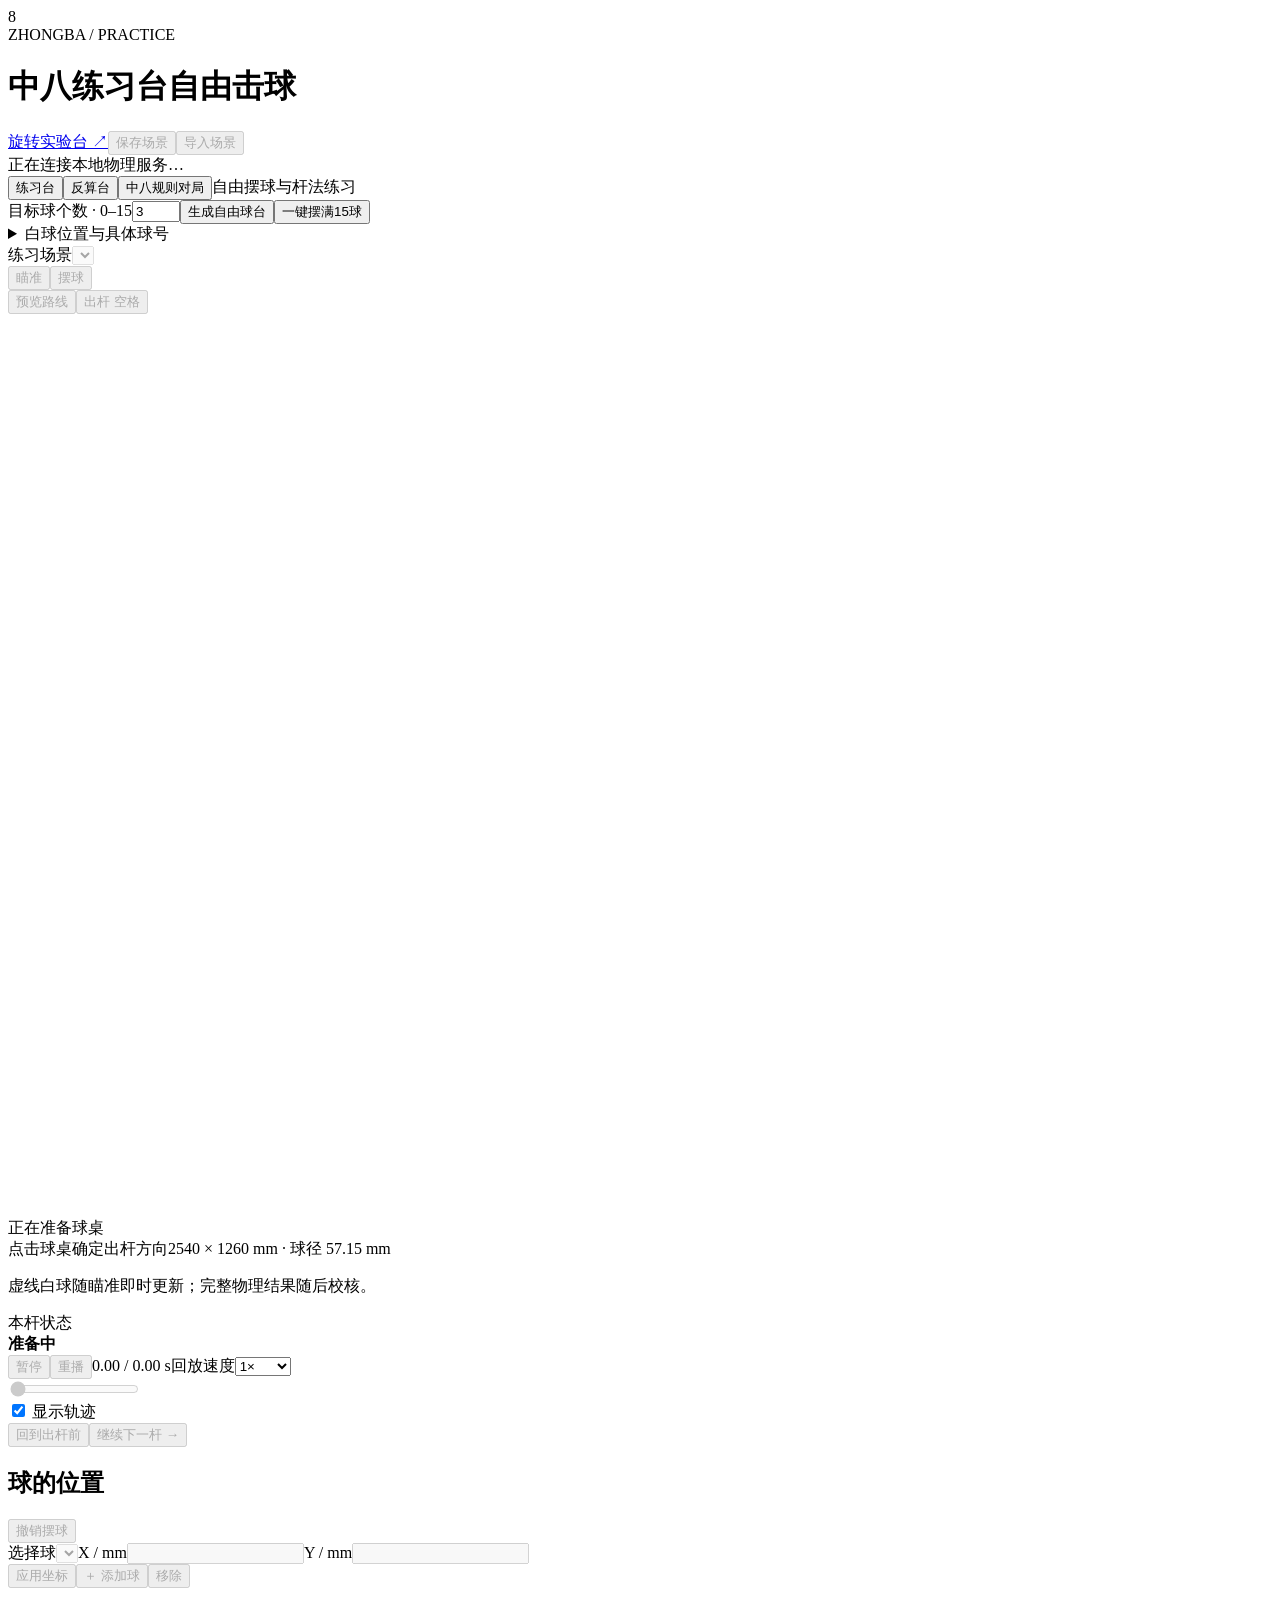
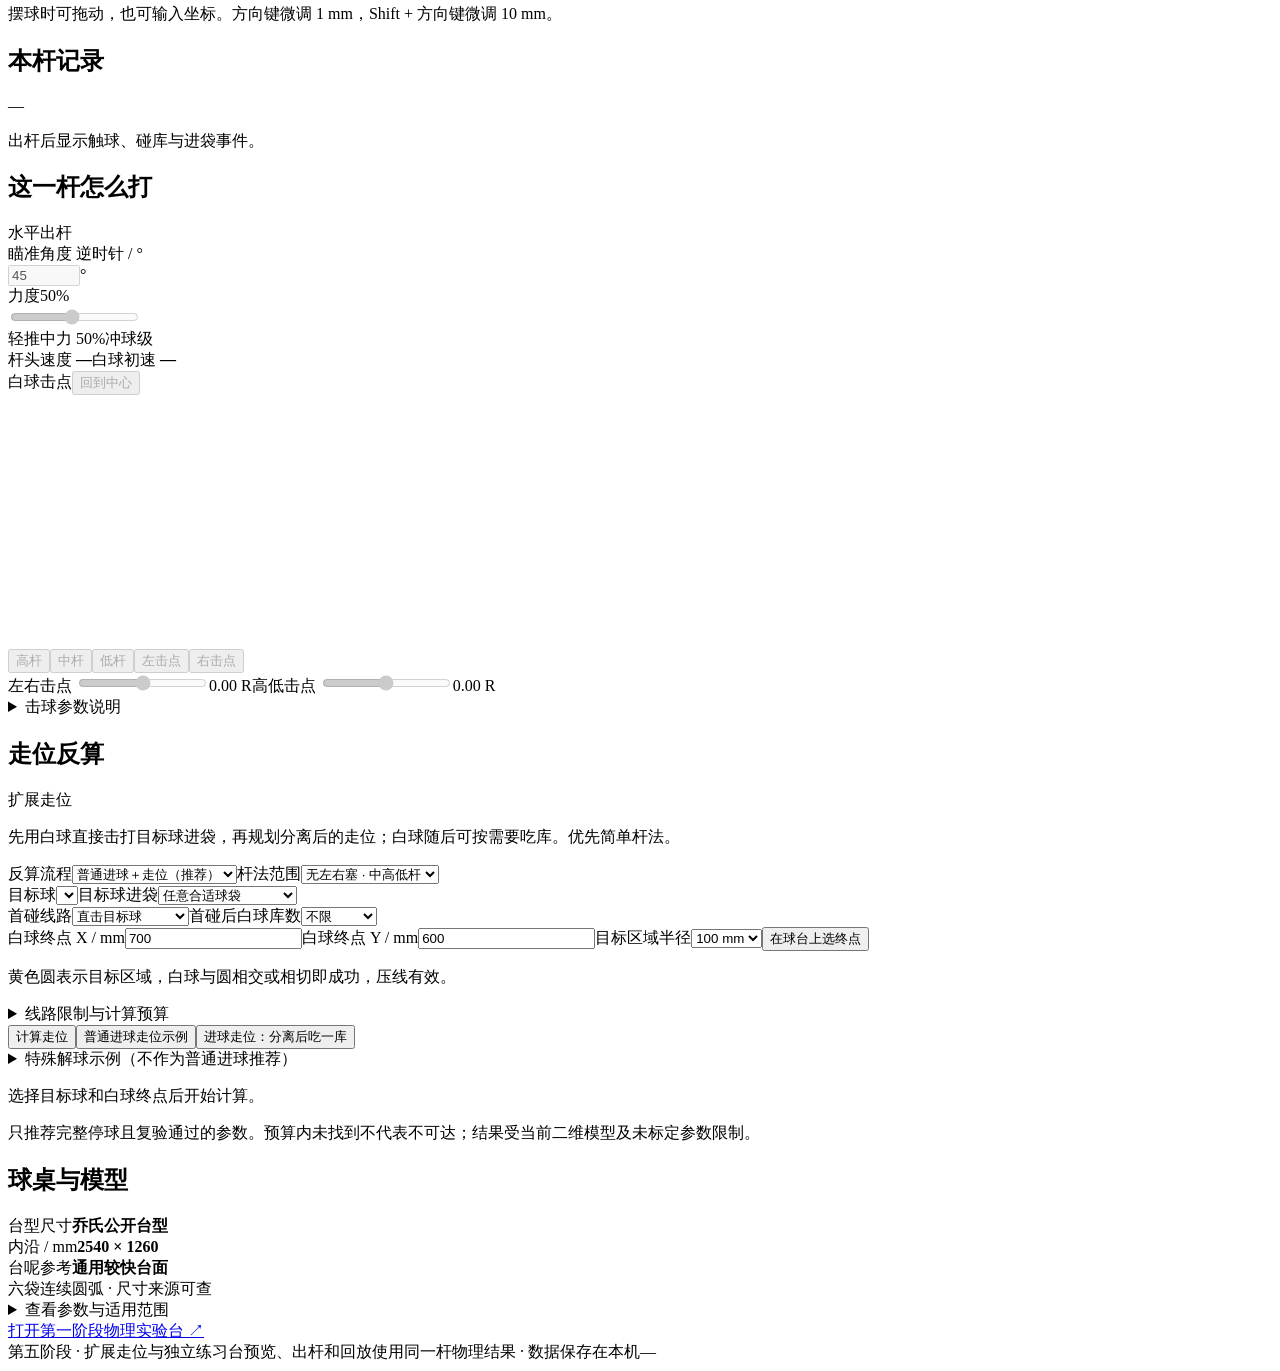
==== web/index.html @ e326f2a1 "Preserve certified pots when continuation fails and check defensive openings Repair the last unplaye" ====
<!doctype html>
<html lang="zh-CN">
<head>
  <meta charset="utf-8">
  <meta name="viewport" content="width=device-width, initial-scale=1">
  <title>中八球台 · 规则对局与自由练习</title>
  <script data-local-launch>
    if(location.protocol==='file:'){
      document.documentElement.style.cssText='background:#102219;color:#e9f0e6;font:17px/1.8 system-ui,sans-serif';
      document.addEventListener('DOMContentLoaded',()=>{
        document.body.innerHTML='<main style="max-width:620px;margin:12vh auto;padding:36px;border:1px solid #45604a;border-radius:20px;background:#192f22"><div style="color:#c7dd9c">中八练习台</div><h1 style="font-size:28px;margin:12px 0">请从启动器打开练习台</h1><p>你现在直接打开了 HTML 文件。球桌和计算功能需要本地服务，因此不能从这里直接运行。</p><p>请返回上一级项目文件夹，双击 <strong>启动练习台.cmd</strong>。启动器会自动打开正确的网页地址。</p><p style="font-size:14px;color:#b5c4af">已有对局记录仍保存在本机，无需删除文件或重装。</p></main>';
      },{once:true});
    }
  </script>
  <link rel="stylesheet" href="/assets/style.css">
  <script src="/assets/shot-guide.js" defer></script>
  <script src="/assets/replay-core.js" defer></script>
  <script src="/assets/app.js" defer></script>
  <script src="/assets/table-modes.js" defer></script>
  <script src="/assets/planner.js" defer></script>
  <script src="/assets/ai-opponent.js" defer></script>
  <link rel="stylesheet" href="/assets/planner.css">
  <link rel="stylesheet" href="/assets/table-modes.css">
</head>
<body>
<main>
  <header class="header">
    <div class="brand"><span class="brand-ball">8</span><div><div class="eyebrow">ZHONGBA / PRACTICE</div><h1>中八练习台<span>自由击球</span></h1></div></div>
    <div class="header-actions"><a class="lab-link" href="/lab">旋转实验台 ↗</a><button id="save" disabled>保存场景</button><button id="import" disabled>导入场景</button><input id="file" type="file" accept="application/json,.json" hidden></div>
  </header>
  <div id="message" class="message" role="status" aria-live="polite">正在连接本地物理服务…</div>
  <nav class="table-modes" aria-label="球台模式"><button id="free-mode" aria-pressed="true">练习台</button><button id="planner-mode" aria-pressed="false">反算台</button><button id="rules-mode" aria-pressed="false">中八规则对局</button><span id="mode-caption">自由摆球与杆法练习</span></nav>
  <section id="free-setup" class="card mode-panel">
    <div class="free-controls"><label for="target-count">目标球个数 · 0–15<input id="target-count" type="number" min="0" max="15" step="1" value="3"></label><button id="generate-free" class="primary">生成自由球台</button><button id="fill-fifteen">一键摆满15球</button><strong id="free-count" class="hint"></strong></div>
    <details class="free-advanced"><summary>白球位置与具体球号</summary><div class="free-controls"><label for="free-cue-x">白球 X / mm<input id="free-cue-x" type="number" step="1" value="500"></label><label for="free-cue-y">白球 Y / mm<input id="free-cue-y" type="number" step="1" value="550"></label></div><div id="ball-picker" class="ball-picker" aria-label="选择目标球号，最多十五颗"></div><p class="hint">目标球不含白球，最多 15 颗目标球＋1 颗白球。可直接输入数量，或勾选具体球号后点击“生成自由球台”。生成后可继续拖动摆球；自由球台不判犯规。</p></details>
  </section>
  <section id="rule-panel" class="card mode-panel" hidden>
    <div class="rule-top"><div><div class="eyebrow">CHINESE BILLIARDS / CBSA 2017</div><h2 id="rule-turn">本地双人对局</h2></div><div class="rule-actions"><label for="breaker">开球方<select id="breaker"><option value="0">玩家 1</option><option value="1">玩家 2</option></select></label><label for="rack-gap">摆球微隙<select id="rack-gap"><option value=".2">实摆微隙 · ≤0.2 mm</option><option value="0">规范紧密摆球</option><option value=".5">较松 · ≤0.5 mm</option></select></label><button id="new-match">新对局</button><button id="next-rack" hidden>下一局</button></div></div>
    <div class="player-grid"><div id="player-one" class="player-card"></div><div id="player-two" class="player-card"></div></div><p id="rule-status" class="rule-status" aria-live="polite"></p><div id="rule-choices" class="rule-choices"></div><div id="head-respot" class="rule-choices"></div>
    <div class="rule-choices ai-setup"><label>对局方式 <select id="opponent"><option value="">本地双人</option><option value="1">我先手 · AI 为玩家 2</option><option value="0">AI 为玩家 1</option></select></label><label>AI 档位 <select id="ai-level"><option value="novice">入门</option><option value="intermediate">进阶</option><option value="advanced">高手</option><option value="expert" selected>最强（训练原版）</option></select></label><button id="ai-demo">体验三球清台（新练习局）</button><span class="hint">四档共用最强规划，只改变出杆稳定性。</span></div>
    <div class="rule-choices ai-setup"><button id="ai-custom">自定义／编辑 AI 残局</button><label id="ai-group-control" hidden>AI 球组 <select id="ai-group"><option value="solid">全色球 1–7</option><option value="stripe">花色球 9–15</option></select></label><button id="ai-finish-setup" class="primary" hidden>完成摆球，开始分析</button></div><p id="ai-setup-hint" class="hint" hidden>正在编辑独立练习局：可拖动任意球、输入坐标、添加／移除球及保存／导入场景。保留白球和 8 号后点击“完成摆球”。原对局保留。</p>
    <details><summary>本对局采用的规则与适用范围</summary><p class="hint">按 CBSA 2017 年 1 月公开规则：15 球三角形摆放，8 号位于第三排中间，底边两角一全色一花色。开球入球或至少四颗目标球碰库；开球不分组。先打完本组，再合法打进 8 号获胜，包括 8 号在内无需指球定袋。犯规后按相应条款给对手自由球；打 8 号时仅白球落袋、8 号未进，不直接判负。</p><p class="hint">规则要求尽量紧密摆球；默认微隙模拟普通实摆误差，幅度为工程设置，可切换规范紧密摆球后新开一局。本地双人、非限时、轮流开下一局。对局由本机服务自动保存；只能移动有自由球权的白球。跳球、人身动作及赛事纪律不在本二维界面模拟范围内，球袋曲率仍为工程近似。</p><a class="rule-source" href="https://cbsa.cssf.net.cn/annoucement/2017/0120/142126.html" target="_blank" rel="noreferrer">查看协会公开规则 ↗</a></details>
  </section>
  <div id="workspace" class="workspace">
    <section class="table-column">
      <div class="table-card">
        <div class="table-toolbar"><div><label class="small-label" for="preset">练习场景</label><select id="preset" disabled></select></div><div class="mode-switch" role="group" aria-label="操作模式"><button id="aim-mode" aria-pressed="true" disabled>瞄准</button><button id="edit-mode" aria-pressed="false" disabled>摆球</button></div><div class="shot-actions"><button id="preview" disabled>预览路线</button><button class="primary" id="shoot" disabled>出杆 <kbd>空格</kbd></button></div></div>
        <div class="canvas-wrap"><canvas id="table" width="1600" height="900" tabindex="0" aria-label="台球桌：瞄准模式点击确定方向，摆球模式拖动球的位置"></canvas><div id="canvas-empty">正在准备球桌</div></div>
        <div class="table-caption"><span id="instruction">点击球桌确定出杆方向</span><span id="coordinates">2540 × 1260 mm · 球径 57.15 mm</span></div>
      </div>
      <p id="guide-info" class="hint contact-guide" aria-live="polite">虚线白球随瞄准即时更新；完整物理结果随后校核。</p><p id="contact-analysis" class="hint contact-analysis"></p>
      <div class="shot-bar"><div><div class="small-label">本杆状态</div><strong id="phase">准备中</strong><span id="shot-summary" class="muted"></span></div></div>
      <div class="replay card"><div class="replay-buttons"><button id="play" disabled aria-label="播放或暂停回放">暂停</button><button id="replay" disabled>重播</button><span id="clock">0.00 / 0.00 s</span><label class="sr-only" for="speed">回放速度</label><select id="speed"><option value=".25">0.25×</option><option value=".5">0.5×</option><option value="1" selected>1×</option><option value="2">2×</option></select></div><input id="seek" type="range" min="0" max="1000" value="0" aria-label="回放时间" disabled><div class="replay-bottom"><label id="trails-control"><input type="checkbox" id="trails" checked> 显示轨迹</label><div><button id="last-shot" hidden disabled>回看上一杆</button><button id="before" disabled>回到出杆前</button><button id="next" disabled>继续下一杆 →</button></div></div></div>
      <div class="bottom-grid">
        <section class="card editor"><div class="section-title"><h2>球的位置</h2><button id="undo" disabled>撤销摆球</button></div><div class="position-inputs"><label>选择球<select id="selected-ball" aria-label="选择球" disabled></select></label><label>X / mm<input id="ball-x" type="number" step="1" disabled></label><label>Y / mm<input id="ball-y" type="number" step="1" disabled></label></div><div class="editor-buttons"><button id="apply-position" disabled>应用坐标</button><button id="add" disabled>＋ 添加球</button><button id="remove" disabled>移除</button></div><p class="hint">摆球时可拖动，也可输入坐标。方向键微调 1 mm，Shift + 方向键微调 10 mm。</p></section>
        <section class="card events"><div class="section-title"><h2>本杆记录</h2><span id="ball-count" class="muted">—</span></div><div id="events"><p class="hint">出杆后显示触球、碰库与进袋事件。</p></div><div id="potted" aria-label="已进袋的球"></div></section>
      </div>
    </section>
    <aside>
      <section id="shot-settings" class="card shot-settings"><div class="section-title"><h2>这一杆怎么打</h2><span id="shot-control-context" class="pill">水平出杆</span></div><div class="shot-direction"><label class="control-title" for="angle">瞄准角度 <span class="muted">逆时针 / °</span></label><div class="angle-input"><input id="angle" type="number" min="0" max="360" step=".1" value="45" disabled><span>°</span></div><div class="control-title"><label for="power">力度</label><output id="power-value">50%</output></div><input id="power" type="range" min="5" max="100" step="1" value="50" disabled><div class="range-ends"><span>轻推</span><span>中力 50%</span><span>冲球级</span></div><div class="launch-readout"><span>杆头速度 <b id="cue-speed">—</b></span><span>白球初速 <b id="launch-speed">—</b></span></div></div><div class="shot-spin"><div class="divider"></div><div class="control-title"><span>白球击点</span><button id="center-tip" class="text-button" disabled>回到中心</button></div><canvas id="tip" width="280" height="250" aria-label="白球击点圆盘：上为高杆、下为低杆，左右按出杆者视角" tabindex="0"></canvas><div class="tip-presets"><button data-tip="0,.5" disabled>高杆</button><button data-tip="0,0" disabled>中杆</button><button data-tip="0,-.5" disabled>低杆</button><button data-tip="-.45,0" disabled>左击点</button><button data-tip=".45,0" disabled>右击点</button></div><label class="tip-range">左右击点 <input id="tip-x" type="range" min="-.55" max=".55" step=".01" value="0" disabled><output id="tip-x-value">0.00 R</output></label><label class="tip-range">高低击点 <input id="tip-y" type="range" min="-.55" max=".55" step=".01" value="0" disabled><output id="tip-y-value">0.00 R</output></label></div><details class="shot-explanation"><summary>击球参数说明</summary><p class="hint">杆头速度上限 5.00 m/s，接近一组冲球实测水平；力度百分比为本软件档位。</p><p class="hint">面向白球、沿出杆方向观察。击点限制在 0.55 R 圆盘内；高杆、低杆由击点产生的旋转计算。</p></details></section>
      <section id="ai-panel" class="card ai-panel" hidden>
        <div class="section-title"><h2>AI 清台思路</h2><span id="ai-model" class="pill">模拟训练 · 进球与走位平衡</span></div>
        <p class="hint">进攻优先，优先不借碰的自然走位；必要时 K 球。能直接打到时考虑直打防守，打不到时才解球。开球调用随机微缝离线策略，冲散后再分析台面。持续规划至少三杆，执行时从队尾补算，保留已算前序。续接受阻时先调整后续走位；确实未接通，也保留已验证的进球继续打，不因不足三杆就改防守。没有可用进球时才比较防守或解球，并检查留给对手的进袋机会。残局尽量验证到黑八结束；实际前瞻深度如实显示。</p>
        <label class="plan-check"><input id="ai-auto" type="checkbox"> 自动对打（思考后执行；取消勾选可暂停）</label>
        <div class="plan-actions"><button id="ai-think" class="primary">查看 AI 思路</button><button id="ai-execute" disabled>执行当前这一杆</button><button id="ai-cancel" disabled>暂停／取消</button><button id="ai-export" disabled>导出 AI 分析</button></div>
        <p id="ai-status" class="plan-status" role="status" aria-live="polite">选择 AI 对手后开始。</p><div id="ai-routes"></div>
        <details id="ai-execution-record" hidden><summary>上一杆出杆记录</summary><p id="ai-execution" class="hint"></p></details>
        <p class="hint">模型来自本软件的模拟训练，尚未经职业比赛或实桌验证。保留后斯诺和近库击点约束，不支持抬杆、跳球和扎杆。找不到已验证合法解法时仍完成有界出杆尝试，并明确标注可能犯规；不保证每杆都合法或能清台。微扰不代表真人成功率。</p>
      </section>
      <section id="planner-panel" class="card planner">
        <div class="section-title"><h2>走位反算</h2><span class="pill">扩展走位</span></div>
        <p class="hint">先用白球直接击打目标球进袋，再规划分离后的走位；白球随后可按需要吃库。优先简单杆法。</p>
        <div class="plan-grid"><label>反算流程<select id="plan-strategy"><option value="pot_first">普通进球＋走位（推荐）</option><option value="position">专项走位／解球（进阶）</option></select></label><label>杆法范围<select id="plan-stroke"><option value="natural">无左右塞 · 中高低杆</option><option value="small_side">必要时少量左右塞</option><option value="open">允许进阶击点</option></select></label></div><div class="plan-grid"><label>目标球<select id="plan-target" aria-label="反算目标球"></select></label><label>目标球进袋<select id="plan-pocket"><option value="any">任意合适球袋</option><option value="">不要求进袋（专项）</option><option value="top-left">左上角袋</option><option value="top-middle">上中袋</option><option value="top-right">右上角袋</option><option value="bottom-left">左下角袋</option><option value="bottom-middle">下中袋</option><option value="bottom-right">右下角袋</option></select></label></div>
        <div class="plan-grid" id="plan-approach-controls"><label>首碰线路<select id="plan-approach"><option value="direct">直击目标球</option><option value="one_bank">先碰一库解球</option><option value="two_bank">先碰两库解球</option><option value="auto">自动比较 0–2 库</option></select></label><label>首碰后白球库数<select id="plan-post"><option value="">不限</option><option value="0">0 库</option><option value="1">恰好 1 库</option><option value="2">恰好 2 库</option><option value="3">恰好 3 库</option><option value="4">恰好 4 库</option></select></label></div>
        <div id="plan-rail-controls" class="plan-grid" hidden><label>先经过哪条库<select id="plan-first"><option value="any">不限库边</option><option value="top">上库</option><option value="bottom">下库</option><option value="left">左库</option><option value="right">右库</option></select></label><label>第二条库<select id="plan-second"><option value="any">不限库边</option><option value="top">上库</option><option value="bottom">下库</option><option value="left">左库</option><option value="right">右库</option></select></label></div>
        <div class="plan-grid"><label>白球终点 X / mm<input id="plan-x" type="number" value="700" step="1"></label><label>白球终点 Y / mm<input id="plan-y" type="number" value="600" step="1"></label><label>目标区域半径<select id="plan-radius"><option value="60">60 mm</option><option value="80">80 mm</option><option value="100" selected>100 mm</option><option value="120">120 mm</option></select></label><button id="plan-pick">在球台上选终点</button></div>
        <p class="hint">黄色圆表示目标区域，白球与圆相交或相切即成功，压线有效。</p>
        <details><summary>线路限制与计算预算</summary><div class="plan-grid"><label>白球总碰库上限<select id="plan-banks"><option value="0">0 库</option><option value="1">1 库</option><option value="2" selected>2 库</option><option value="3">3 库</option><option value="4">4 库</option></select></label><label>最长计算 / 秒<select id="plan-seconds"><option value="6">6 秒</option><option value="12" selected>12 秒</option><option value="25">25 秒</option></select></label></div><label class="plan-check"><input id="plan-other" type="checkbox"> 允许白球再碰其他目标球</label><p class="hint">按指定顺序碰库后，第一次碰球必须是所选目标球。总碰库上限包括首碰前后；袋角不算指定直库。</p></details>
        <div class="plan-actions"><button id="plan-start" class="primary">计算走位</button><button id="plan-cancel" hidden>取消计算</button><button id="plan-demo">普通进球走位示例</button><button id="plan-pot-bank-demo">进球走位：分离后吃一库</button><details id="plan-special-examples"><summary>特殊解球示例（不作为普通进球推荐）</summary><button id="plan-one-demo">一库绕障示例</button><button id="plan-two-demo">两库解球示例</button></details><button id="plan-export" hidden>导出反算记录</button></div>
        <p id="plan-baseline" class="hint" hidden></p><p id="plan-status" class="plan-status" role="status" aria-live="polite">选择目标球和白球终点后开始计算。</p><div id="plan-results"></div>
        <p class="hint plan-limit">只推荐完整停球且复验通过的参数。预算内未找到不代表不可达；结果受当前二维模型及未标定参数限制。</p>
      </section>

      <section class="card equipment"><div class="section-title"><h2>球桌与模型</h2><span class="status-dot"></span></div><div class="equipment-row"><span>台型尺寸</span><b>乔氏公开台型</b></div><div class="equipment-row"><span>内沿 / mm</span><b>2540 × 1260</b></div><div class="equipment-row"><span>台呢参考</span><b>通用较快台面</b></div><div class="experimental">六袋连续圆弧 · 尺寸来源可查</div><details><summary>查看参数与适用范围</summary><p>角袋 84 mm、中袋 86 mm，采用 GB/T 22751—2008 原文尺寸作参考。四角袋 R30 mm、两中袋 R40 mm 为连续相切圆弧的工程近似，半径不是标准实测值；下球线采用独立圆弧，角袋 R45 mm、中袋 R47 mm，角袋下球线中央前沿保留入口后 10 mm。两中袋下球线向内调整 25 mm：前沿位于直库接触线内侧 15 mm，圆心位于外侧 32 mm；这是工程修正，尚非实测标定。球心进入弧内且通过袋角净空即入袋。上述弧度为有来源说明的二维工程近似，尚未实测。</p><p>台呢采用文献区间内的通用较快配置：滑动摩擦 0.18，滚动减速度系数 0.007；不限定品牌，尚未进行实桌联合标定。支持十五球紧密开球与本地规则对局；开阔台面上的球堆接触采用短时 Hertz 弹性模型，贴库球堆仍为刚体冲量近似，尚未用实测开球标定。暂不支持跳球与扎杆。</p><div id="model-detail" class="hint"></div><a href="https://drdavepoolinfo.com/faq/physics/physical-properties/" target="_blank" rel="noreferrer">台呢参数参考 ↗</a></details><a href="/artifacts/phase-a/验收演示.html" target="_blank" rel="noreferrer">打开第一阶段物理实验台 ↗</a></section>
    </aside>
  </div>
  <footer><span>第五阶段 · 扩展走位与独立练习台</span><span>预览、出杆和回放使用同一杆物理结果 · 数据保存在本机</span><span id="build">—</span></footer>
</main>
</body>
</html>
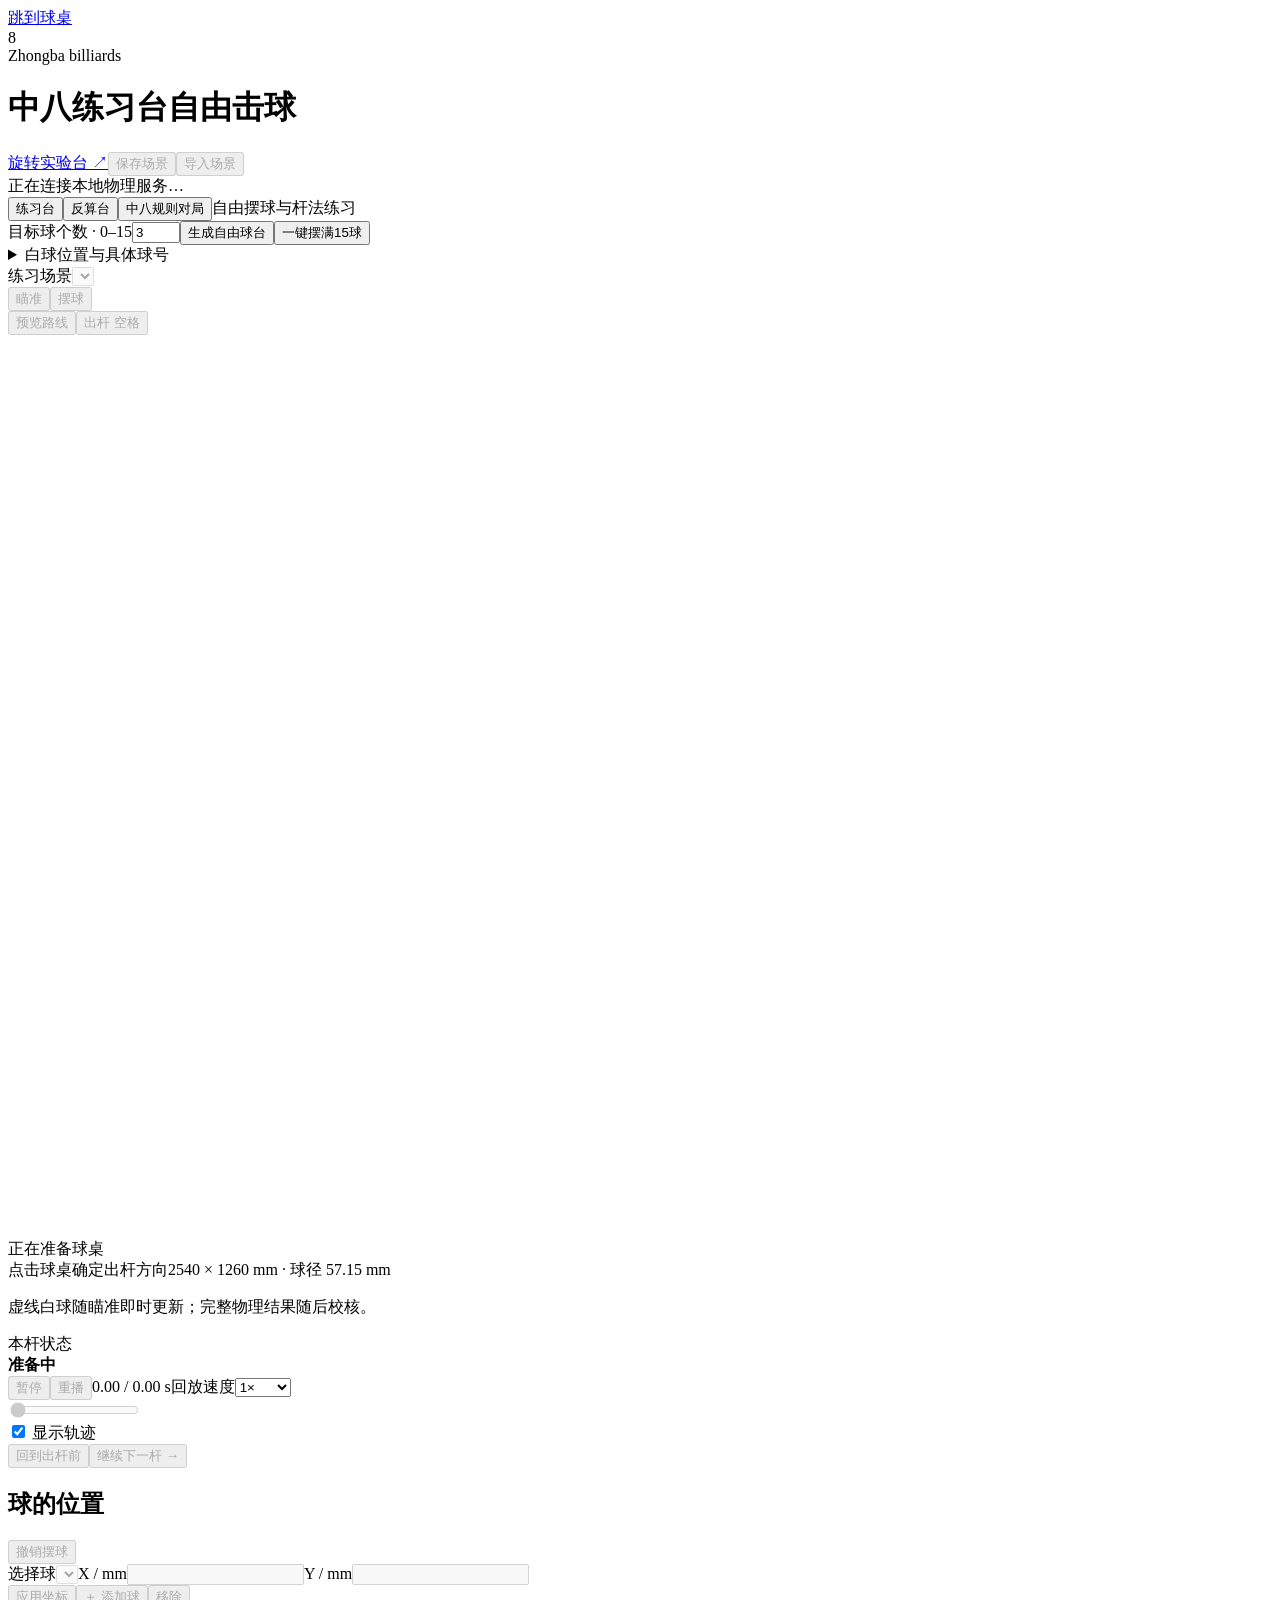
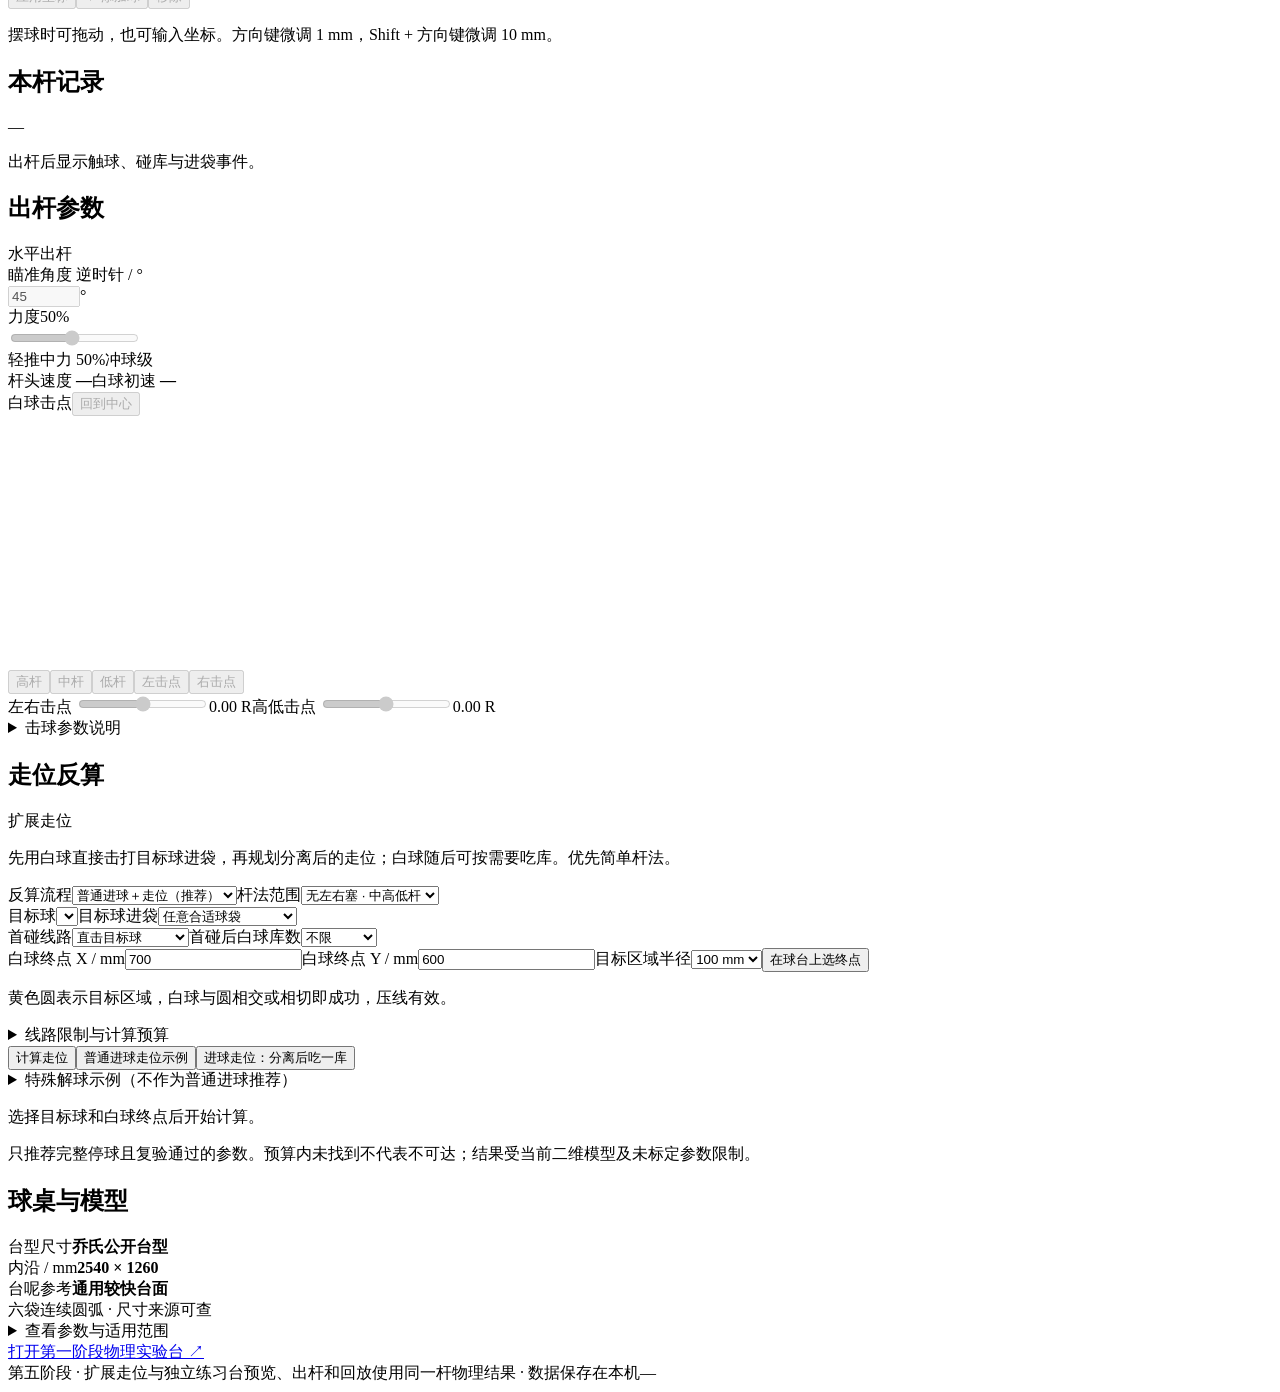
==== commit 2da19664: "Polish billiards interface with warm accents and responsive controls" ====
--- a/web/index.html
+++ b/web/index.html
@@ -1,8 +1,13 @@
 <!doctype html>
-<html lang="zh-CN">
+<html lang="zh-CN" data-type="software" data-motion="on" data-radius="soft" data-buttons="solid">
 <head>
   <meta charset="utf-8">
-  <meta name="viewport" content="width=device-width, initial-scale=1">
+  <meta name="viewport" content="width=device-width, initial-scale=1, viewport-fit=cover">
+  <meta name="theme-color" content="#111816">
+  <meta name="description" content="中八练习台：自由摆球、杆法练习、走位反算与中八规则对局。">
+  <meta name="page-type" content="software">
+  <meta name="site-kind" content="gaming">
+  <link rel="icon" type="image/svg+xml" href="/assets/favicon.svg">
   <title>中八球台 · 规则对局与自由练习</title>
   <script data-local-launch>
     if(location.protocol==='file:'){
@@ -13,56 +18,61 @@
     }
   </script>
   <link rel="stylesheet" href="/assets/style.css">
+  <script src="/assets/motion.js" type="module"></script>
   <script src="/assets/shot-guide.js" defer></script>
   <script src="/assets/replay-core.js" defer></script>
+  <script src="/assets/cue-visual.js" defer></script>
   <script src="/assets/app.js" defer></script>
   <script src="/assets/table-modes.js" defer></script>
   <script src="/assets/planner.js" defer></script>
   <script src="/assets/ai-opponent.js" defer></script>
   <link rel="stylesheet" href="/assets/planner.css">
   <link rel="stylesheet" href="/assets/table-modes.css">
+  <link rel="stylesheet" href="/assets/visual.css">
+  <link rel="stylesheet" href="/assets/motion.css">
 </head>
 <body>
-<main>
+<main id="main">
   <header class="header">
-    <div class="brand"><span class="brand-ball">8</span><div><div class="eyebrow">ZHONGBA / PRACTICE</div><h1>中八练习台<span>自由击球</span></h1></div></div>
-    <div class="header-actions"><a class="lab-link" href="/lab">旋转实验台 ↗</a><button id="save" disabled>保存场景</button><button id="import" disabled>导入场景</button><input id="file" type="file" accept="application/json,.json" hidden></div>
+    <a class="skip-link" href="#workspace">跳到球桌</a>
+    <div class="brand"><span class="brand-ball" aria-hidden="true">8</span><div><div class="eyebrow">Zhongba billiards</div><h1>中八练习台<span>自由击球</span></h1></div></div>
+    <div class="header-actions"><a class="lab-link" href="/lab">旋转实验台 ↗</a><button id="save" disabled class="btn btn--secondary">保存场景</button><button id="import" disabled class="btn btn--secondary">导入场景</button><input id="file" type="file" accept="application/json,.json" hidden></div>
   </header>
   <div id="message" class="message" role="status" aria-live="polite">正在连接本地物理服务…</div>
-  <nav class="table-modes" aria-label="球台模式"><button id="free-mode" aria-pressed="true">练习台</button><button id="planner-mode" aria-pressed="false">反算台</button><button id="rules-mode" aria-pressed="false">中八规则对局</button><span id="mode-caption">自由摆球与杆法练习</span></nav>
-  <section id="free-setup" class="card mode-panel">
-    <div class="free-controls"><label for="target-count">目标球个数 · 0–15<input id="target-count" type="number" min="0" max="15" step="1" value="3"></label><button id="generate-free" class="primary">生成自由球台</button><button id="fill-fifteen">一键摆满15球</button><strong id="free-count" class="hint"></strong></div>
+  <nav class="table-modes" aria-label="球台模式"><button id="free-mode" aria-pressed="true" class="btn btn--secondary">练习台</button><button id="planner-mode" aria-pressed="false" class="btn btn--secondary">反算台</button><button id="rules-mode" aria-pressed="false" class="btn btn--secondary">中八规则对局</button><span id="mode-caption">自由摆球与杆法练习</span></nav>
+  <section id="free-setup" class="card mode-panel" aria-label="自由球台设置">
+    <div class="free-controls"><label for="target-count">目标球个数 · 0–15<input id="target-count" type="number" min="0" max="15" step="1" value="3"></label><button id="generate-free" class="primary btn btn--secondary">生成自由球台</button><button id="fill-fifteen" class="btn btn--secondary">一键摆满15球</button><strong id="free-count" class="hint"></strong></div>
     <details class="free-advanced"><summary>白球位置与具体球号</summary><div class="free-controls"><label for="free-cue-x">白球 X / mm<input id="free-cue-x" type="number" step="1" value="500"></label><label for="free-cue-y">白球 Y / mm<input id="free-cue-y" type="number" step="1" value="550"></label></div><div id="ball-picker" class="ball-picker" aria-label="选择目标球号，最多十五颗"></div><p class="hint">目标球不含白球，最多 15 颗目标球＋1 颗白球。可直接输入数量，或勾选具体球号后点击“生成自由球台”。生成后可继续拖动摆球；自由球台不判犯规。</p></details>
   </section>
   <section id="rule-panel" class="card mode-panel" hidden>
-    <div class="rule-top"><div><div class="eyebrow">CHINESE BILLIARDS / CBSA 2017</div><h2 id="rule-turn">本地双人对局</h2></div><div class="rule-actions"><label for="breaker">开球方<select id="breaker"><option value="0">玩家 1</option><option value="1">玩家 2</option></select></label><label for="rack-gap">摆球微隙<select id="rack-gap"><option value=".2">实摆微隙 · ≤0.2 mm</option><option value="0">规范紧密摆球</option><option value=".5">较松 · ≤0.5 mm</option></select></label><button id="new-match">新对局</button><button id="next-rack" hidden>下一局</button></div></div>
+    <div class="rule-top"><div><div class="eyebrow">CHINESE BILLIARDS / CBSA 2017</div><h2 id="rule-turn">本地双人对局</h2></div><div class="rule-actions"><label for="breaker">开球方<select id="breaker"><option value="0">玩家 1</option><option value="1">玩家 2</option></select></label><label for="rack-gap">摆球微隙<select id="rack-gap"><option value=".2">实摆微隙 · ≤0.2 mm</option><option value="0">规范紧密摆球</option><option value=".5">较松 · ≤0.5 mm</option></select></label><button id="new-match" class="btn btn--secondary">新对局</button><button id="next-rack" hidden class="btn btn--secondary">下一局</button></div></div>
     <div class="player-grid"><div id="player-one" class="player-card"></div><div id="player-two" class="player-card"></div></div><p id="rule-status" class="rule-status" aria-live="polite"></p><div id="rule-choices" class="rule-choices"></div><div id="head-respot" class="rule-choices"></div>
-    <div class="rule-choices ai-setup"><label>对局方式 <select id="opponent"><option value="">本地双人</option><option value="1">我先手 · AI 为玩家 2</option><option value="0">AI 为玩家 1</option></select></label><label>AI 档位 <select id="ai-level"><option value="novice">入门</option><option value="intermediate">进阶</option><option value="advanced">高手</option><option value="expert" selected>最强（训练原版）</option></select></label><button id="ai-demo">体验三球清台（新练习局）</button><span class="hint">四档共用最强规划，只改变出杆稳定性。</span></div>
-    <div class="rule-choices ai-setup"><button id="ai-custom">自定义／编辑 AI 残局</button><label id="ai-group-control" hidden>AI 球组 <select id="ai-group"><option value="solid">全色球 1–7</option><option value="stripe">花色球 9–15</option></select></label><button id="ai-finish-setup" class="primary" hidden>完成摆球，开始分析</button></div><p id="ai-setup-hint" class="hint" hidden>正在编辑独立练习局：可拖动任意球、输入坐标、添加／移除球及保存／导入场景。保留白球和 8 号后点击“完成摆球”。原对局保留。</p>
+    <div class="rule-choices ai-setup"><label>对局方式 <select id="opponent"><option value="">本地双人</option><option value="1">我先手 · AI 为玩家 2</option><option value="0">AI 为玩家 1</option></select></label><label>AI 档位 <select id="ai-level"><option value="novice">入门</option><option value="intermediate">进阶</option><option value="advanced">高手</option><option value="expert" selected>最强（训练原版）</option></select></label><button id="ai-demo" class="btn btn--secondary">体验三球清台（新练习局）</button><span class="hint">四档共用最强规划，只改变出杆稳定性。</span></div>
+    <div class="rule-choices ai-setup"><button id="ai-custom" class="btn btn--secondary">自定义／编辑 AI 残局</button><label id="ai-group-control" hidden>AI 球组 <select id="ai-group"><option value="solid">全色球 1–7</option><option value="stripe">花色球 9–15</option></select></label><button id="ai-finish-setup" class="primary btn btn--primary" hidden>完成摆球，开始分析</button></div><p id="ai-setup-hint" class="hint" hidden>正在编辑独立练习局：可拖动任意球、输入坐标、添加／移除球及保存／导入场景。保留白球和 8 号后点击“完成摆球”。原对局保留。</p>
     <details><summary>本对局采用的规则与适用范围</summary><p class="hint">按 CBSA 2017 年 1 月公开规则：15 球三角形摆放，8 号位于第三排中间，底边两角一全色一花色。开球入球或至少四颗目标球碰库；开球不分组。先打完本组，再合法打进 8 号获胜，包括 8 号在内无需指球定袋。犯规后按相应条款给对手自由球；打 8 号时仅白球落袋、8 号未进，不直接判负。</p><p class="hint">规则要求尽量紧密摆球；默认微隙模拟普通实摆误差，幅度为工程设置，可切换规范紧密摆球后新开一局。本地双人、非限时、轮流开下一局。对局由本机服务自动保存；只能移动有自由球权的白球。跳球、人身动作及赛事纪律不在本二维界面模拟范围内，球袋曲率仍为工程近似。</p><a class="rule-source" href="https://cbsa.cssf.net.cn/annoucement/2017/0120/142126.html" target="_blank" rel="noreferrer">查看协会公开规则 ↗</a></details>
   </section>
   <div id="workspace" class="workspace">
     <section class="table-column">
       <div class="table-card">
-        <div class="table-toolbar"><div><label class="small-label" for="preset">练习场景</label><select id="preset" disabled></select></div><div class="mode-switch" role="group" aria-label="操作模式"><button id="aim-mode" aria-pressed="true" disabled>瞄准</button><button id="edit-mode" aria-pressed="false" disabled>摆球</button></div><div class="shot-actions"><button id="preview" disabled>预览路线</button><button class="primary" id="shoot" disabled>出杆 <kbd>空格</kbd></button></div></div>
+        <div class="table-toolbar"><div><label class="small-label" for="preset">练习场景</label><select id="preset" disabled></select></div><div class="mode-switch" role="group" aria-label="操作模式"><button id="aim-mode" aria-pressed="true" disabled class="btn btn--secondary">瞄准</button><button id="edit-mode" aria-pressed="false" disabled class="btn btn--secondary">摆球</button></div><div class="shot-actions"><button id="preview" disabled class="btn btn--secondary">预览路线</button><button class="primary btn btn--primary" id="shoot" disabled>出杆 <kbd>空格</kbd></button></div></div>
         <div class="canvas-wrap"><canvas id="table" width="1600" height="900" tabindex="0" aria-label="台球桌：瞄准模式点击确定方向，摆球模式拖动球的位置"></canvas><div id="canvas-empty">正在准备球桌</div></div>
         <div class="table-caption"><span id="instruction">点击球桌确定出杆方向</span><span id="coordinates">2540 × 1260 mm · 球径 57.15 mm</span></div>
       </div>
       <p id="guide-info" class="hint contact-guide" aria-live="polite">虚线白球随瞄准即时更新；完整物理结果随后校核。</p><p id="contact-analysis" class="hint contact-analysis"></p>
       <div class="shot-bar"><div><div class="small-label">本杆状态</div><strong id="phase">准备中</strong><span id="shot-summary" class="muted"></span></div></div>
-      <div class="replay card"><div class="replay-buttons"><button id="play" disabled aria-label="播放或暂停回放">暂停</button><button id="replay" disabled>重播</button><span id="clock">0.00 / 0.00 s</span><label class="sr-only" for="speed">回放速度</label><select id="speed"><option value=".25">0.25×</option><option value=".5">0.5×</option><option value="1" selected>1×</option><option value="2">2×</option></select></div><input id="seek" type="range" min="0" max="1000" value="0" aria-label="回放时间" disabled><div class="replay-bottom"><label id="trails-control"><input type="checkbox" id="trails" checked> 显示轨迹</label><div><button id="last-shot" hidden disabled>回看上一杆</button><button id="before" disabled>回到出杆前</button><button id="next" disabled>继续下一杆 →</button></div></div></div>
+      <div class="replay card"><div class="replay-buttons"><button id="play" disabled aria-label="播放或暂停回放" class="btn btn--secondary">暂停</button><button id="replay" disabled class="btn btn--secondary">重播</button><span id="clock">0.00 / 0.00 s</span><label class="sr-only" for="speed">回放速度</label><select id="speed"><option value=".25">0.25×</option><option value=".5">0.5×</option><option value="1" selected>1×</option><option value="2">2×</option></select></div><input id="seek" type="range" min="0" max="1000" value="0" aria-label="回放时间" disabled><div class="replay-bottom"><label id="trails-control"><input type="checkbox" id="trails" checked> 显示轨迹</label><div><button id="last-shot" hidden disabled class="btn btn--secondary">回看上一杆</button><button id="before" disabled class="btn btn--secondary">回到出杆前</button><button id="next" disabled class="btn btn--secondary">继续下一杆 →</button></div></div></div>
       <div class="bottom-grid">
-        <section class="card editor"><div class="section-title"><h2>球的位置</h2><button id="undo" disabled>撤销摆球</button></div><div class="position-inputs"><label>选择球<select id="selected-ball" aria-label="选择球" disabled></select></label><label>X / mm<input id="ball-x" type="number" step="1" disabled></label><label>Y / mm<input id="ball-y" type="number" step="1" disabled></label></div><div class="editor-buttons"><button id="apply-position" disabled>应用坐标</button><button id="add" disabled>＋ 添加球</button><button id="remove" disabled>移除</button></div><p class="hint">摆球时可拖动，也可输入坐标。方向键微调 1 mm，Shift + 方向键微调 10 mm。</p></section>
+        <section class="card editor"><div class="section-title"><h2>球的位置</h2><button id="undo" disabled class="btn btn--secondary">撤销摆球</button></div><div class="position-inputs"><label>选择球<select id="selected-ball" aria-label="选择球" disabled></select></label><label>X / mm<input id="ball-x" type="number" step="1" disabled></label><label>Y / mm<input id="ball-y" type="number" step="1" disabled></label></div><div class="editor-buttons"><button id="apply-position" disabled class="btn btn--secondary">应用坐标</button><button id="add" disabled class="btn btn--secondary">＋ 添加球</button><button id="remove" disabled class="btn btn--secondary">移除</button></div><p class="hint">摆球时可拖动，也可输入坐标。方向键微调 1 mm，Shift + 方向键微调 10 mm。</p></section>
         <section class="card events"><div class="section-title"><h2>本杆记录</h2><span id="ball-count" class="muted">—</span></div><div id="events"><p class="hint">出杆后显示触球、碰库与进袋事件。</p></div><div id="potted" aria-label="已进袋的球"></div></section>
       </div>
     </section>
     <aside>
-      <section id="shot-settings" class="card shot-settings"><div class="section-title"><h2>这一杆怎么打</h2><span id="shot-control-context" class="pill">水平出杆</span></div><div class="shot-direction"><label class="control-title" for="angle">瞄准角度 <span class="muted">逆时针 / °</span></label><div class="angle-input"><input id="angle" type="number" min="0" max="360" step=".1" value="45" disabled><span>°</span></div><div class="control-title"><label for="power">力度</label><output id="power-value">50%</output></div><input id="power" type="range" min="5" max="100" step="1" value="50" disabled><div class="range-ends"><span>轻推</span><span>中力 50%</span><span>冲球级</span></div><div class="launch-readout"><span>杆头速度 <b id="cue-speed">—</b></span><span>白球初速 <b id="launch-speed">—</b></span></div></div><div class="shot-spin"><div class="divider"></div><div class="control-title"><span>白球击点</span><button id="center-tip" class="text-button" disabled>回到中心</button></div><canvas id="tip" width="280" height="250" aria-label="白球击点圆盘：上为高杆、下为低杆，左右按出杆者视角" tabindex="0"></canvas><div class="tip-presets"><button data-tip="0,.5" disabled>高杆</button><button data-tip="0,0" disabled>中杆</button><button data-tip="0,-.5" disabled>低杆</button><button data-tip="-.45,0" disabled>左击点</button><button data-tip=".45,0" disabled>右击点</button></div><label class="tip-range">左右击点 <input id="tip-x" type="range" min="-.55" max=".55" step=".01" value="0" disabled><output id="tip-x-value">0.00 R</output></label><label class="tip-range">高低击点 <input id="tip-y" type="range" min="-.55" max=".55" step=".01" value="0" disabled><output id="tip-y-value">0.00 R</output></label></div><details class="shot-explanation"><summary>击球参数说明</summary><p class="hint">杆头速度上限 5.00 m/s，接近一组冲球实测水平；力度百分比为本软件档位。</p><p class="hint">面向白球、沿出杆方向观察。击点限制在 0.55 R 圆盘内；高杆、低杆由击点产生的旋转计算。</p></details></section>
+      <section id="shot-settings" class="card shot-settings"><div class="section-title"><h2>出杆参数</h2><span id="shot-control-context" class="pill">水平出杆</span></div><div class="shot-direction"><label class="control-title" for="angle">瞄准角度 <span class="muted">逆时针 / °</span></label><div class="angle-input"><input id="angle" type="number" min="0" max="360" step=".1" value="45" disabled><span>°</span></div><div class="control-title"><label for="power">力度</label><output id="power-value">50%</output></div><input id="power" type="range" min="5" max="100" step="1" value="50" disabled><div class="range-ends"><span>轻推</span><span>中力 50%</span><span>冲球级</span></div><div class="launch-readout"><span>杆头速度 <b id="cue-speed">—</b></span><span>白球初速 <b id="launch-speed">—</b></span></div></div><div class="shot-spin"><div class="divider"></div><div class="control-title"><span>白球击点</span><button id="center-tip" class="text-button btn btn--secondary" disabled>回到中心</button></div><canvas id="tip" width="280" height="250" aria-label="白球击点圆盘：上为高杆、下为低杆，左右按出杆者视角" tabindex="0"></canvas><div class="tip-presets"><button data-tip="0,.5" disabled class="btn btn--secondary">高杆</button><button data-tip="0,0" disabled class="btn btn--secondary">中杆</button><button data-tip="0,-.5" disabled class="btn btn--secondary">低杆</button><button data-tip="-.45,0" disabled class="btn btn--secondary">左击点</button><button data-tip=".45,0" disabled class="btn btn--secondary">右击点</button></div><label class="tip-range">左右击点 <input id="tip-x" type="range" min="-.55" max=".55" step=".01" value="0" disabled><output id="tip-x-value">0.00 R</output></label><label class="tip-range">高低击点 <input id="tip-y" type="range" min="-.55" max=".55" step=".01" value="0" disabled><output id="tip-y-value">0.00 R</output></label></div><details class="shot-explanation"><summary>击球参数说明</summary><p class="hint">杆头速度上限 5.00 m/s，接近一组冲球实测水平；力度百分比为本软件档位。</p><p class="hint">面向白球、沿出杆方向观察。击点限制在 0.55 R 圆盘内；高杆、低杆由击点产生的旋转计算。</p></details></section>
       <section id="ai-panel" class="card ai-panel" hidden>
         <div class="section-title"><h2>AI 清台思路</h2><span id="ai-model" class="pill">模拟训练 · 进球与走位平衡</span></div>
         <p class="hint">进攻优先，优先不借碰的自然走位；必要时 K 球。能直接打到时考虑直打防守，打不到时才解球。开球调用随机微缝离线策略，冲散后再分析台面。持续规划至少三杆，执行时从队尾补算，保留已算前序。续接受阻时先调整后续走位；确实未接通，也保留已验证的进球继续打，不因不足三杆就改防守。没有可用进球时才比较防守或解球，并检查留给对手的进袋机会。残局尽量验证到黑八结束；实际前瞻深度如实显示。</p>
         <label class="plan-check"><input id="ai-auto" type="checkbox"> 自动对打（思考后执行；取消勾选可暂停）</label>
-        <div class="plan-actions"><button id="ai-think" class="primary">查看 AI 思路</button><button id="ai-execute" disabled>执行当前这一杆</button><button id="ai-cancel" disabled>暂停／取消</button><button id="ai-export" disabled>导出 AI 分析</button></div>
+        <div class="plan-actions"><button id="ai-think" class="primary btn btn--primary">查看 AI 思路</button><button id="ai-execute" disabled class="btn btn--secondary">执行当前这一杆</button><button id="ai-cancel" disabled class="btn btn--secondary">暂停／取消</button><button id="ai-export" disabled class="btn btn--secondary">导出 AI 分析</button></div>
         <p id="ai-status" class="plan-status" role="status" aria-live="polite">选择 AI 对手后开始。</p><div id="ai-routes"></div>
         <details id="ai-execution-record" hidden><summary>上一杆出杆记录</summary><p id="ai-execution" class="hint"></p></details>
         <p class="hint">模型来自本软件的模拟训练，尚未经职业比赛或实桌验证。保留后斯诺和近库击点约束，不支持抬杆、跳球和扎杆。找不到已验证合法解法时仍完成有界出杆尝试，并明确标注可能犯规；不保证每杆都合法或能清台。微扰不代表真人成功率。</p>
@@ -73,10 +83,10 @@
         <div class="plan-grid"><label>反算流程<select id="plan-strategy"><option value="pot_first">普通进球＋走位（推荐）</option><option value="position">专项走位／解球（进阶）</option></select></label><label>杆法范围<select id="plan-stroke"><option value="natural">无左右塞 · 中高低杆</option><option value="small_side">必要时少量左右塞</option><option value="open">允许进阶击点</option></select></label></div><div class="plan-grid"><label>目标球<select id="plan-target" aria-label="反算目标球"></select></label><label>目标球进袋<select id="plan-pocket"><option value="any">任意合适球袋</option><option value="">不要求进袋（专项）</option><option value="top-left">左上角袋</option><option value="top-middle">上中袋</option><option value="top-right">右上角袋</option><option value="bottom-left">左下角袋</option><option value="bottom-middle">下中袋</option><option value="bottom-right">右下角袋</option></select></label></div>
         <div class="plan-grid" id="plan-approach-controls"><label>首碰线路<select id="plan-approach"><option value="direct">直击目标球</option><option value="one_bank">先碰一库解球</option><option value="two_bank">先碰两库解球</option><option value="auto">自动比较 0–2 库</option></select></label><label>首碰后白球库数<select id="plan-post"><option value="">不限</option><option value="0">0 库</option><option value="1">恰好 1 库</option><option value="2">恰好 2 库</option><option value="3">恰好 3 库</option><option value="4">恰好 4 库</option></select></label></div>
         <div id="plan-rail-controls" class="plan-grid" hidden><label>先经过哪条库<select id="plan-first"><option value="any">不限库边</option><option value="top">上库</option><option value="bottom">下库</option><option value="left">左库</option><option value="right">右库</option></select></label><label>第二条库<select id="plan-second"><option value="any">不限库边</option><option value="top">上库</option><option value="bottom">下库</option><option value="left">左库</option><option value="right">右库</option></select></label></div>
-        <div class="plan-grid"><label>白球终点 X / mm<input id="plan-x" type="number" value="700" step="1"></label><label>白球终点 Y / mm<input id="plan-y" type="number" value="600" step="1"></label><label>目标区域半径<select id="plan-radius"><option value="60">60 mm</option><option value="80">80 mm</option><option value="100" selected>100 mm</option><option value="120">120 mm</option></select></label><button id="plan-pick">在球台上选终点</button></div>
+        <div class="plan-grid"><label>白球终点 X / mm<input id="plan-x" type="number" value="700" step="1"></label><label>白球终点 Y / mm<input id="plan-y" type="number" value="600" step="1"></label><label>目标区域半径<select id="plan-radius"><option value="60">60 mm</option><option value="80">80 mm</option><option value="100" selected>100 mm</option><option value="120">120 mm</option></select></label><button id="plan-pick" class="btn btn--secondary">在球台上选终点</button></div>
         <p class="hint">黄色圆表示目标区域，白球与圆相交或相切即成功，压线有效。</p>
         <details><summary>线路限制与计算预算</summary><div class="plan-grid"><label>白球总碰库上限<select id="plan-banks"><option value="0">0 库</option><option value="1">1 库</option><option value="2" selected>2 库</option><option value="3">3 库</option><option value="4">4 库</option></select></label><label>最长计算 / 秒<select id="plan-seconds"><option value="6">6 秒</option><option value="12" selected>12 秒</option><option value="25">25 秒</option></select></label></div><label class="plan-check"><input id="plan-other" type="checkbox"> 允许白球再碰其他目标球</label><p class="hint">按指定顺序碰库后，第一次碰球必须是所选目标球。总碰库上限包括首碰前后；袋角不算指定直库。</p></details>
-        <div class="plan-actions"><button id="plan-start" class="primary">计算走位</button><button id="plan-cancel" hidden>取消计算</button><button id="plan-demo">普通进球走位示例</button><button id="plan-pot-bank-demo">进球走位：分离后吃一库</button><details id="plan-special-examples"><summary>特殊解球示例（不作为普通进球推荐）</summary><button id="plan-one-demo">一库绕障示例</button><button id="plan-two-demo">两库解球示例</button></details><button id="plan-export" hidden>导出反算记录</button></div>
+        <div class="plan-actions"><button id="plan-start" class="primary btn btn--primary">计算走位</button><button id="plan-cancel" hidden class="btn btn--secondary">取消计算</button><button id="plan-demo" class="btn btn--secondary">普通进球走位示例</button><button id="plan-pot-bank-demo" class="btn btn--secondary">进球走位：分离后吃一库</button><details id="plan-special-examples"><summary>特殊解球示例（不作为普通进球推荐）</summary><button id="plan-one-demo" class="btn btn--secondary">一库绕障示例</button><button id="plan-two-demo" class="btn btn--secondary">两库解球示例</button></details><button id="plan-export" hidden class="btn btn--secondary">导出反算记录</button></div>
         <p id="plan-baseline" class="hint" hidden></p><p id="plan-status" class="plan-status" role="status" aria-live="polite">选择目标球和白球终点后开始计算。</p><div id="plan-results"></div>
         <p class="hint plan-limit">只推荐完整停球且复验通过的参数。预算内未找到不代表不可达；结果受当前二维模型及未标定参数限制。</p>
       </section>
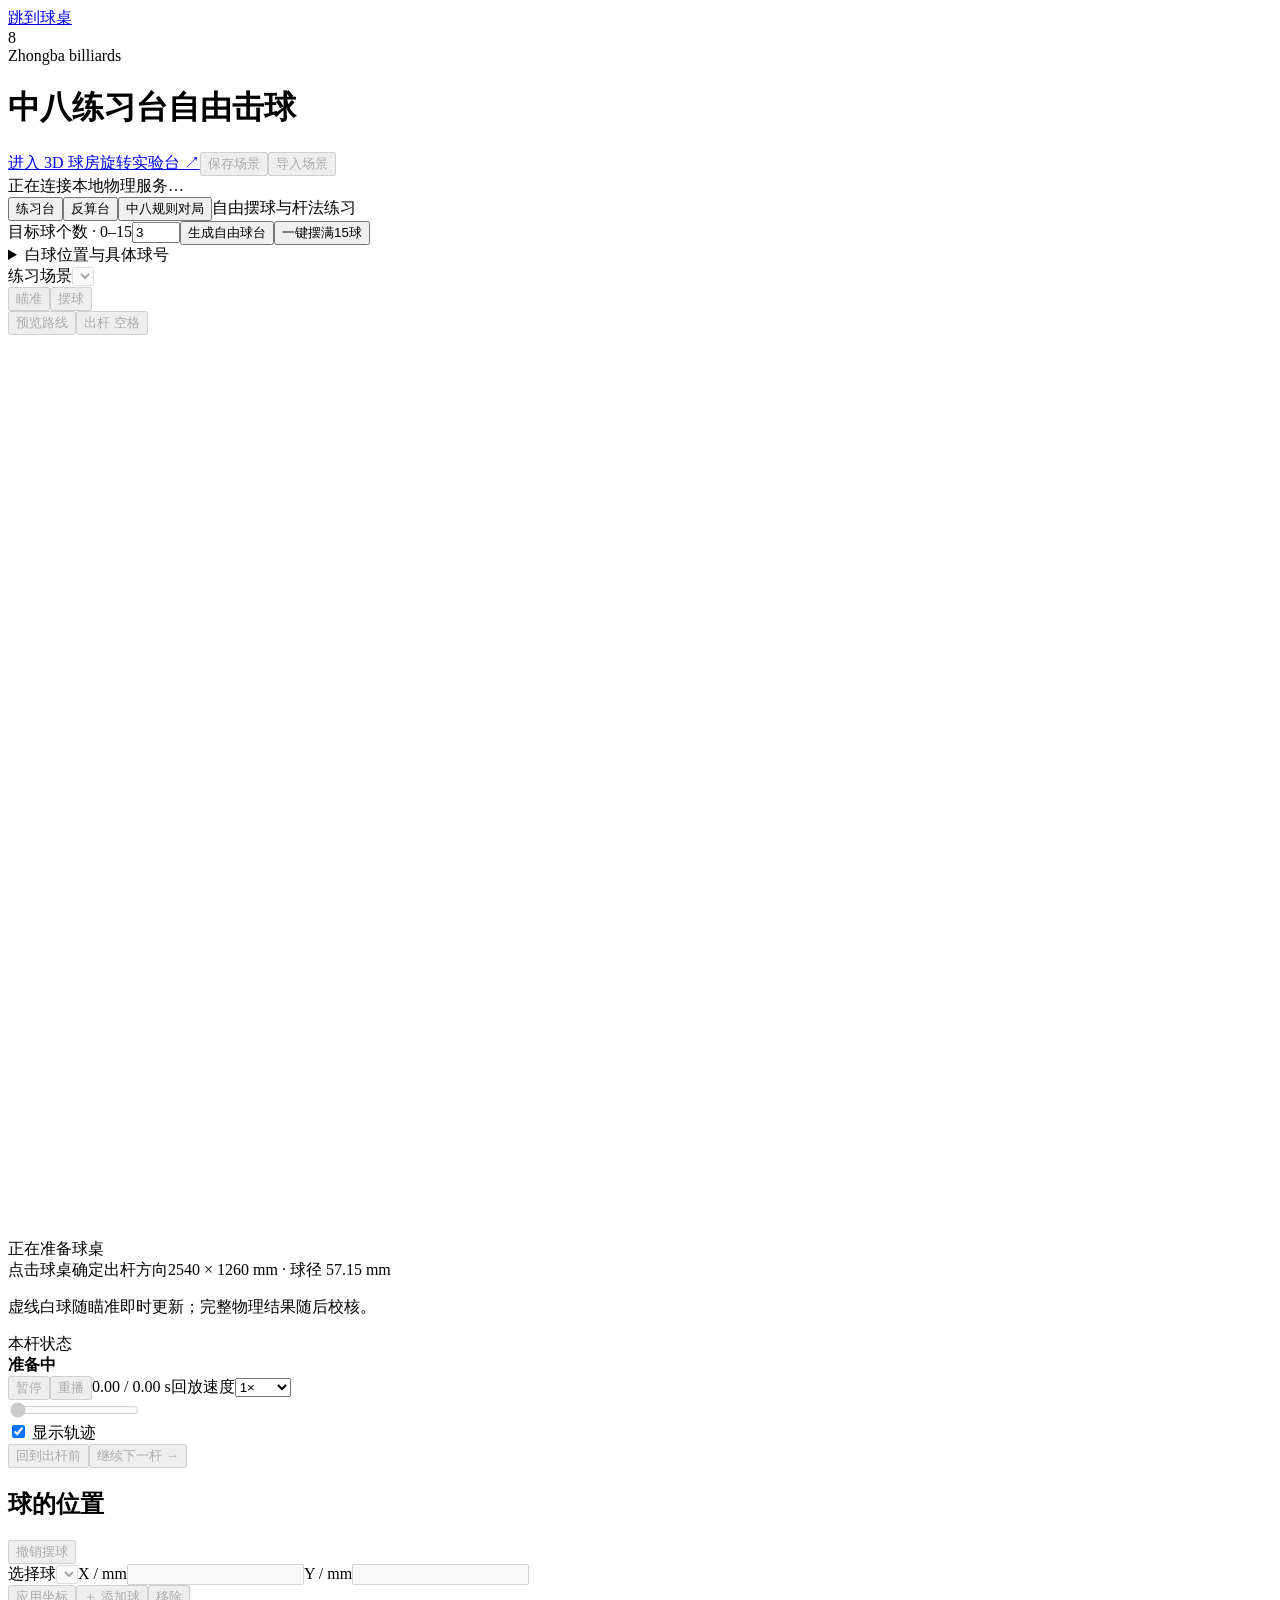
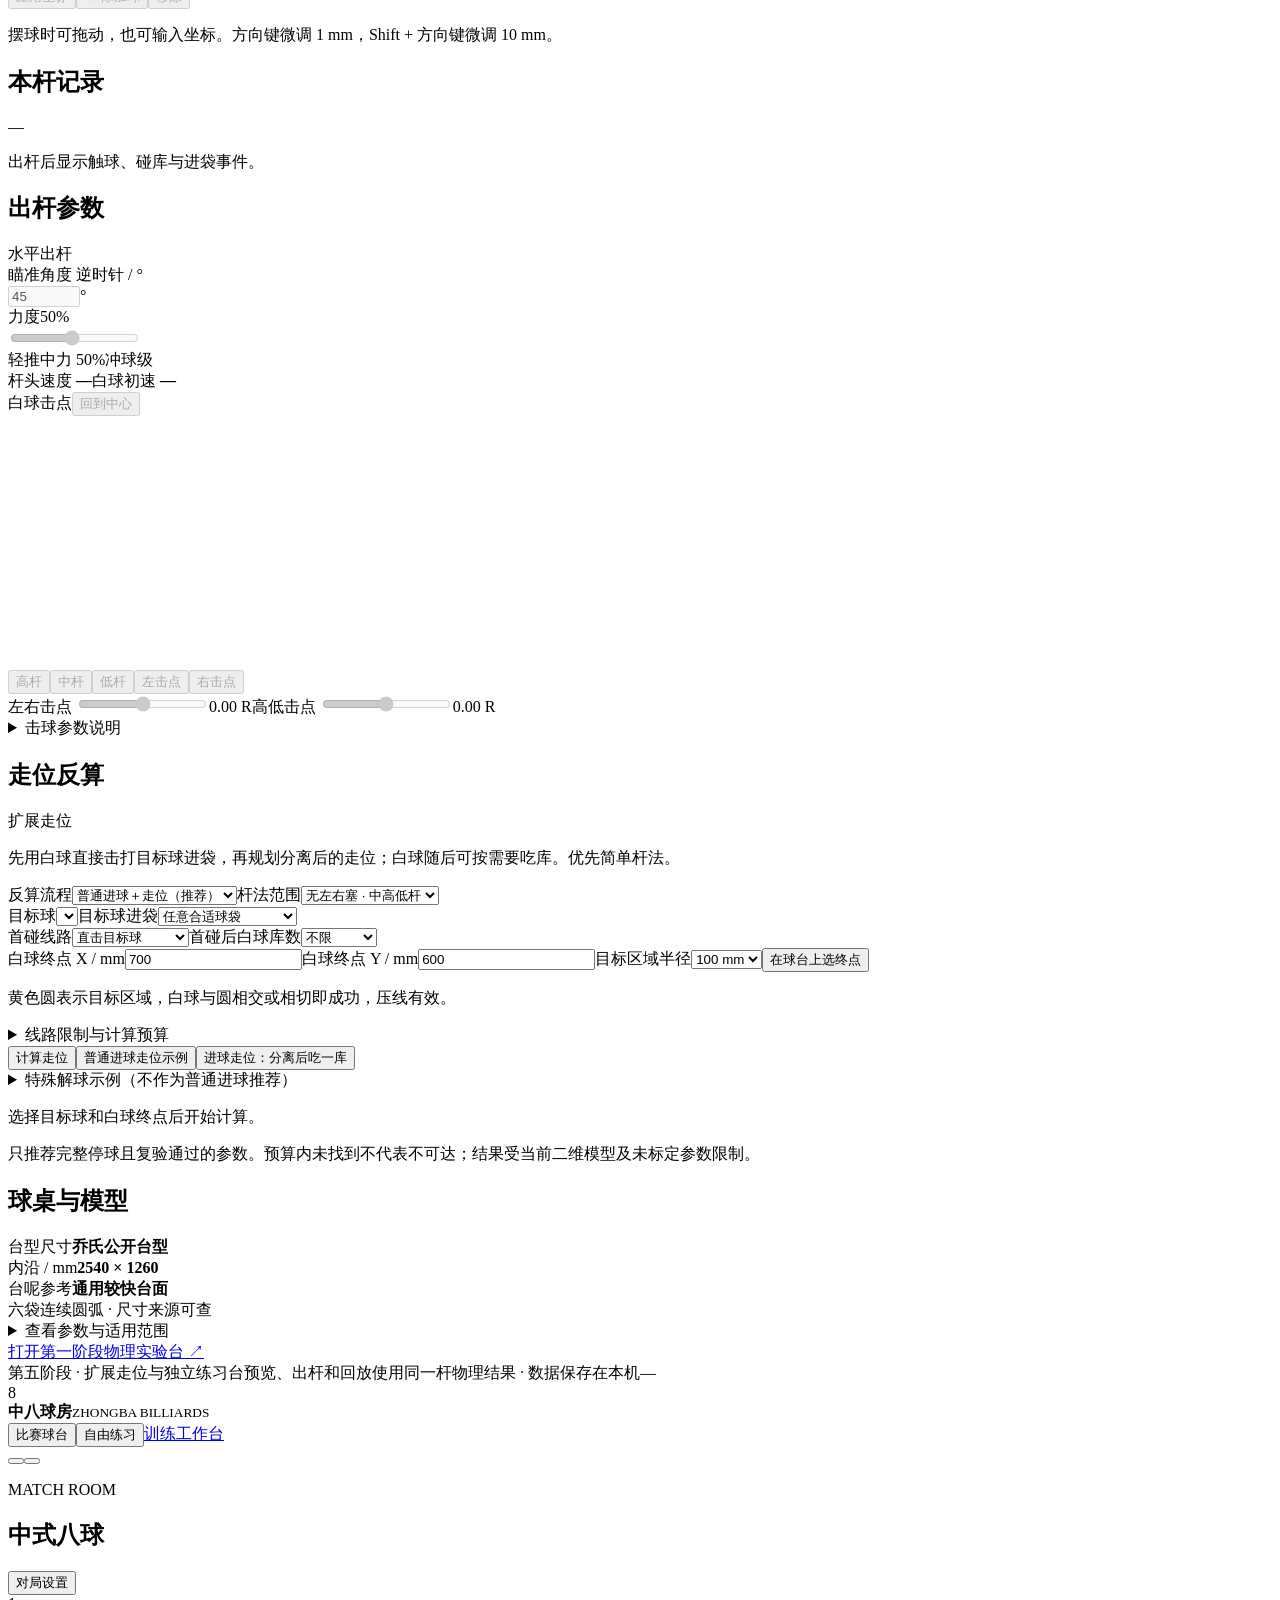
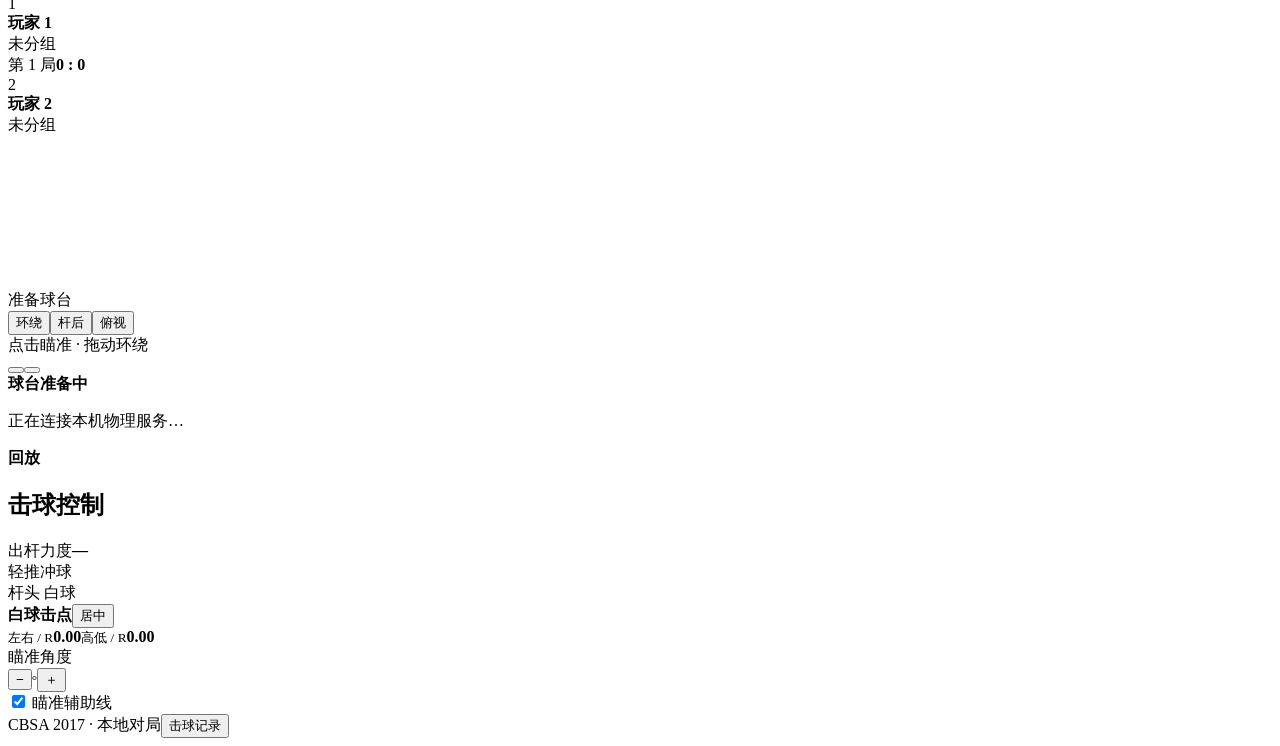
==== commit 1bc90afd: "Add a playable 3D Chinese eight-ball room with match scoring, camera control and replay" ====
--- a/web/index.html
+++ b/web/index.html
@@ -8,7 +8,9 @@
   <meta name="page-type" content="software">
   <meta name="site-kind" content="gaming">
   <link rel="icon" type="image/svg+xml" href="/assets/favicon.svg">
-  <title>中八球台 · 规则对局与自由练习</title>
+  <title>中八球房 · 3D 中式八球</title>
+  <meta name="arena-version" content="zhongba-3d-v16">
+  <script>if(location.protocol !== 'file:' && !/^\/play\/?$/.test(location.pathname))document.documentElement.dataset.arena='on';</script>
   <script data-local-launch>
     if(location.protocol==='file:'){
       document.documentElement.style.cssText='background:#102219;color:#e9f0e6;font:17px/1.8 system-ui,sans-serif';
@@ -30,13 +32,18 @@
   <link rel="stylesheet" href="/assets/table-modes.css">
   <link rel="stylesheet" href="/assets/visual.css">
   <link rel="stylesheet" href="/assets/motion.css">
+  <link rel="stylesheet" href="/assets/arena.css">
+  <script src="/assets/arena-camera.js" defer></script>
+  <script src="/assets/arena-renderer.js" defer></script>
+  <script src="/assets/arena-software.js" defer></script>
+  <script src="/assets/arena.js" defer></script>
 </head>
 <body>
 <main id="main">
   <header class="header">
     <a class="skip-link" href="#workspace">跳到球桌</a>
     <div class="brand"><span class="brand-ball" aria-hidden="true">8</span><div><div class="eyebrow">Zhongba billiards</div><h1>中八练习台<span>自由击球</span></h1></div></div>
-    <div class="header-actions"><a class="lab-link" href="/lab">旋转实验台 ↗</a><button id="save" disabled class="btn btn--secondary">保存场景</button><button id="import" disabled class="btn btn--secondary">导入场景</button><input id="file" type="file" accept="application/json,.json" hidden></div>
+    <div class="header-actions"><a class="lab-link" href="/">进入 3D 球房</a><a class="lab-link" href="/lab">旋转实验台 ↗</a><button id="save" disabled class="btn btn--secondary">保存场景</button><button id="import" disabled class="btn btn--secondary">导入场景</button><input id="file" type="file" accept="application/json,.json" hidden></div>
   </header>
   <div id="message" class="message" role="status" aria-live="polite">正在连接本地物理服务…</div>
   <nav class="table-modes" aria-label="球台模式"><button id="free-mode" aria-pressed="true" class="btn btn--secondary">练习台</button><button id="planner-mode" aria-pressed="false" class="btn btn--secondary">反算台</button><button id="rules-mode" aria-pressed="false" class="btn btn--secondary">中八规则对局</button><span id="mode-caption">自由摆球与杆法练习</span></nav>
@@ -45,11 +52,11 @@
     <details class="free-advanced"><summary>白球位置与具体球号</summary><div class="free-controls"><label for="free-cue-x">白球 X / mm<input id="free-cue-x" type="number" step="1" value="500"></label><label for="free-cue-y">白球 Y / mm<input id="free-cue-y" type="number" step="1" value="550"></label></div><div id="ball-picker" class="ball-picker" aria-label="选择目标球号，最多十五颗"></div><p class="hint">目标球不含白球，最多 15 颗目标球＋1 颗白球。可直接输入数量，或勾选具体球号后点击“生成自由球台”。生成后可继续拖动摆球；自由球台不判犯规。</p></details>
   </section>
   <section id="rule-panel" class="card mode-panel" hidden>
-    <div class="rule-top"><div><div class="eyebrow">CHINESE BILLIARDS / CBSA 2017</div><h2 id="rule-turn">本地双人对局</h2></div><div class="rule-actions"><label for="breaker">开球方<select id="breaker"><option value="0">玩家 1</option><option value="1">玩家 2</option></select></label><label for="rack-gap">摆球微隙<select id="rack-gap"><option value=".2">实摆微隙 · ≤0.2 mm</option><option value="0">规范紧密摆球</option><option value=".5">较松 · ≤0.5 mm</option></select></label><button id="new-match" class="btn btn--secondary">新对局</button><button id="next-rack" hidden class="btn btn--secondary">下一局</button></div></div>
+    <div class="rule-top"><div><div class="eyebrow">CHINESE BILLIARDS / CBSA 2017</div><h2 id="rule-turn">本地双人对局</h2></div><div class="rule-actions"><label for="breaker">开球方<select id="breaker"><option value="0">玩家 1</option><option value="1">玩家 2</option></select></label><label for="race-to">赛制<select id="race-to"><option value="0">连续计局</option><option value="1">单局</option><option value="3">抢三</option><option value="5">抢五</option><option value="7">抢七</option></select></label><label for="rack-gap">摆球微隙<select id="rack-gap"><option value=".2">实摆微隙 · ≤0.2 mm</option><option value="0">规范紧密摆球</option><option value=".5">较松 · ≤0.5 mm</option></select></label><button id="new-match" class="btn btn--secondary">新对局</button><button id="next-rack" hidden class="btn btn--secondary">下一局</button></div></div>
     <div class="player-grid"><div id="player-one" class="player-card"></div><div id="player-two" class="player-card"></div></div><p id="rule-status" class="rule-status" aria-live="polite"></p><div id="rule-choices" class="rule-choices"></div><div id="head-respot" class="rule-choices"></div>
     <div class="rule-choices ai-setup"><label>对局方式 <select id="opponent"><option value="">本地双人</option><option value="1">我先手 · AI 为玩家 2</option><option value="0">AI 为玩家 1</option></select></label><label>AI 档位 <select id="ai-level"><option value="novice">入门</option><option value="intermediate">进阶</option><option value="advanced">高手</option><option value="expert" selected>最强（训练原版）</option></select></label><button id="ai-demo" class="btn btn--secondary">体验三球清台（新练习局）</button><span class="hint">四档共用最强规划，只改变出杆稳定性。</span></div>
     <div class="rule-choices ai-setup"><button id="ai-custom" class="btn btn--secondary">自定义／编辑 AI 残局</button><label id="ai-group-control" hidden>AI 球组 <select id="ai-group"><option value="solid">全色球 1–7</option><option value="stripe">花色球 9–15</option></select></label><button id="ai-finish-setup" class="primary btn btn--primary" hidden>完成摆球，开始分析</button></div><p id="ai-setup-hint" class="hint" hidden>正在编辑独立练习局：可拖动任意球、输入坐标、添加／移除球及保存／导入场景。保留白球和 8 号后点击“完成摆球”。原对局保留。</p>
-    <details><summary>本对局采用的规则与适用范围</summary><p class="hint">按 CBSA 2017 年 1 月公开规则：15 球三角形摆放，8 号位于第三排中间，底边两角一全色一花色。开球入球或至少四颗目标球碰库；开球不分组。先打完本组，再合法打进 8 号获胜，包括 8 号在内无需指球定袋。犯规后按相应条款给对手自由球；打 8 号时仅白球落袋、8 号未进，不直接判负。</p><p class="hint">规则要求尽量紧密摆球；默认微隙模拟普通实摆误差，幅度为工程设置，可切换规范紧密摆球后新开一局。本地双人、非限时、轮流开下一局。对局由本机服务自动保存；只能移动有自由球权的白球。跳球、人身动作及赛事纪律不在本二维界面模拟范围内，球袋曲率仍为工程近似。</p><a class="rule-source" href="https://cbsa.cssf.net.cn/annoucement/2017/0120/142126.html" target="_blank" rel="noreferrer">查看协会公开规则 ↗</a></details>
+    <details><summary>本对局采用的规则与适用范围</summary><p class="hint">按 CBSA 2017 年 1 月公开规则：15 球三角形摆放，8 号位于第三排中间，底边两角一全色一花色。开球入球或至少四颗目标球碰库；开球不分组。先打完本组，再合法打进 8 号获胜，包括 8 号在内无需指球定袋。犯规后按相应条款给对手自由球；打 8 号时仅白球落袋、8 号未进，不直接判负。</p><p class="hint">规则要求尽量紧密摆球；默认微隙模拟普通实摆误差，幅度为工程设置，可切换规范紧密摆球后新开一局。本地双人、非限时、轮流开下一局。对局由本机服务自动保存；只能移动有自由球权的白球。跳球、人身动作及赛事纪律超出当前水平出杆模型范围，球袋曲率仍为工程近似。</p><a class="rule-source" href="https://www.cbsa.org.cn/MobileAdaptations/NewListDetails.aspx?id=4538347D7A897698&amp;key=8088BC038344C4523B5F8ECBC7425072" target="_blank" rel="noreferrer">查看协会公开规则 ↗</a></details>
   </section>
   <div id="workspace" class="workspace">
     <section class="table-column">
@@ -96,5 +103,42 @@
   </div>
   <footer><span>第五阶段 · 扩展走位与独立练习台</span><span>预览、出杆和回放使用同一杆物理结果 · 数据保存在本机</span><span id="build">—</span></footer>
 </main>
+<div id="arena">
+  <header class="room-header">
+    <div class="room-brand"><span class="room-emblem" aria-hidden="true">8</span><div><strong>中八球房</strong><small>ZHONGBA BILLIARDS</small></div></div>
+    <nav class="room-nav" aria-label="球房模式"><button id="room-match" aria-pressed="true">比赛球台</button><button id="room-practice" aria-pressed="false">自由练习</button><a href="/play">训练工作台</a></nav>
+    <div class="room-utils"><button id="room-sound" class="icon-btn" aria-label="击球音效" title="击球音效"><i data-icon="sound" aria-hidden="true"></i></button><button id="room-help" class="icon-btn" aria-label="操作与规则" title="操作与规则"><i data-icon="help" aria-hidden="true"></i></button></div>
+  </header>
+  <main class="room-main">
+    <div class="room-title"><div><p id="room-eyebrow">MATCH ROOM</p><h2 id="room-title">中式八球</h2></div><button id="room-settings"><i data-icon="settings" aria-hidden="true"></i><span id="room-settings-label">对局设置</span></button></div>
+    <div class="room-layout">
+      <section class="room-board" aria-label="三维比赛球台">
+        <div class="game-strip"><div class="seat " id="room-seat-0"><span class="seat-symbol">1</span><div><b id="room-name-0">玩家 1</b><div id="room-group-0" class="seat-group">未分组</div></div></div><div class="scoreboard"><span id="room-rack">第 1 局</span><strong id="room-score">0 : 0</strong></div><div class="seat away" id="room-seat-1"><span class="seat-symbol">2</span><div><b id="room-name-1">玩家 2</b><div id="room-group-1" class="seat-group">未分组</div></div></div></div>
+        <div id="room-stage" class="room-stage">
+          <canvas id="room-gl" tabindex="0" aria-label="三维中八桌，点击瞄准，拖动环绕，滚轮缩放"></canvas>
+          <canvas id="room-soft" tabindex="0" hidden aria-label="三维中八桌，点击瞄准，拖动环绕，滚轮缩放"></canvas>
+          <div class="room-stage-top"><span id="room-badge" class="room-badge"><i></i><span>准备球台</span></span><div class="camera-switch" role="group" aria-label="摄影机视角"><button data-camera="orbit" aria-pressed="true"><i data-icon="orbit" aria-hidden="true"></i>环绕</button><button data-camera="cue" aria-pressed="false"><i data-icon="cue" aria-hidden="true"></i>杆后</button><button data-camera="top" aria-pressed="false"><i data-icon="top" aria-hidden="true"></i>俯视</button></div></div>
+          <div id="room-state-card" hidden><strong id="room-decision"></strong><div data-slot="rule-choices"></div><div data-slot="head-respot"></div><div data-slot="next-rack"></div><button id="room-rematch" hidden>再赛一场</button></div>
+          <div class="room-stage-bottom"><span id="room-gesture">点击瞄准 · 拖动环绕</span><div><button id="room-reset" class="icon-btn" aria-label="重置镜头" title="重置镜头"><i data-icon="reset" aria-hidden="true"></i></button><button id="room-full" class="icon-btn" aria-label="球台全屏" title="球台全屏"><i data-icon="full" aria-hidden="true"></i></button></div></div>
+        </div>
+        <div class="room-status"><span class="room-status-icon"><i data-icon="flag" aria-hidden="true"></i></span><div><b id="room-turn" aria-live="polite">球台准备中</b><p id="room-note" role="status">正在连接本机物理服务…</p></div><button id="room-place" hidden><i data-icon="place" aria-hidden="true"></i>摆球</button></div>
+        <div class="room-replay"><b><i data-icon="replay" aria-hidden="true"></i>回放</b><span data-slot="play"></span><span data-slot="seek"></span><span data-slot="clock"></span><span data-slot="speed"></span><span data-slot="last-shot"></span><span data-slot="before"></span><span data-slot="next"></span></div>
+      </section>
+      <aside class="room-controls"><div class="room-panel-title"><i data-icon="cue" aria-hidden="true"></i><h2>击球控制</h2></div>
+        <div class="room-control-block"><div class="control-heading"><label for="power">出杆力度</label><strong id="room-power">—</strong></div><div data-slot="power"></div><div class="power-scale"><span>轻推</span><span>冲球</span></div><div class="speeds"><span>杆头 <b data-slot="cue-speed"></b></span><span>白球 <b data-slot="launch-speed"></b></span></div></div>
+        <div class="room-control-block"><div class="control-heading"><strong>白球击点</strong><button class="room-text" id="room-center">居中</button></div><div class="spin-layout"><div data-slot="tip"></div><div class="spin-values"><small>左右 / R</small><b id="room-side">0.00</b><small>高低 / R</small><b id="room-height">0.00</b></div></div></div>
+        <div class="room-control-block"><div class="control-heading"><label for="angle">瞄准角度</label><div class="fine-angle"><button id="room-left" aria-label="方向减少零点一度">−</button><span data-slot="angle"></span><small>°</small><button id="room-right" aria-label="方向增加零点一度">＋</button></div></div><label class="guide-option"><input id="room-guide" type="checkbox" checked> 瞄准辅助线</label></div>
+        <div class="room-fire"><div data-slot="shoot"></div><div data-slot="preview"></div></div>
+        <details id="room-ai" hidden><summary>AI 思考与自动出杆</summary><div data-slot="ai-panel"></div></details>
+      </aside>
+    </div>
+    <div class="room-bottom"><span id="room-spec">CBSA 2017 · 本地对局</span><button id="room-log"><i data-icon="list" aria-hidden="true"></i>击球记录</button><span id="room-version"></span></div>
+  </main>
+  <dialog id="room-dialog" aria-labelledby="room-dialog-title"><div class="dialog-title"><h2 id="room-dialog-title">对局设置</h2><button id="room-close" class="icon-btn" aria-label="关闭" title="关闭"><i data-icon="close" aria-hidden="true"></i></button></div>
+    <section id="dialog-settings"><div data-slot="rule-panel"></div><div data-slot="free-setup"></div><div id="room-presets"><label for="preset">练习场景</label><div data-slot="preset"></div><div data-slot="trails-control"></div><div data-slot-class="editor"></div></div><div class="save-actions"><span data-slot="save"></span><span data-slot="import"></span></div></section>
+    <section id="dialog-log" hidden><div data-slot-class="events"></div><p id="room-last-result"></p><ol id="room-history"></ol></section>
+    <section id="dialog-help" hidden><h3>控制球杆与镜头</h3><dl><dt>环绕视角</dt><dd>点击台呢定方向。拖动转动镜头，滚轮缩放，手机可双指缩放。</dd><dt>杆后视角</dt><dd>从白球后方观察，左右拖动调整方向。按住 Shift 拖动可精瞄。</dd><dt>键盘</dt><dd>1 / 2 / 3 切换环绕、杆后、俯视。左右键微调方向，Shift 可进一步细调，空格出杆或暂停。</dd><dt>自由球</dt><dd>点击「摆放白球」，再点击台呢确定位置。开球线后的范围由裁判检查。</dd></dl><h3>本房规则</h3><p>采用 CBSA 2017 中八规则。开球后球组开放，随后按合法进球分组。打完本组再合法打进黑八获胜。可选连续计局、单局和抢局制。</p><p>三维镜头用于观察和瞄准。击球模型支持台面内运动与三轴自旋，球杆保持水平。</p></section>
+  </dialog>
+</div>
 </body>
 </html>
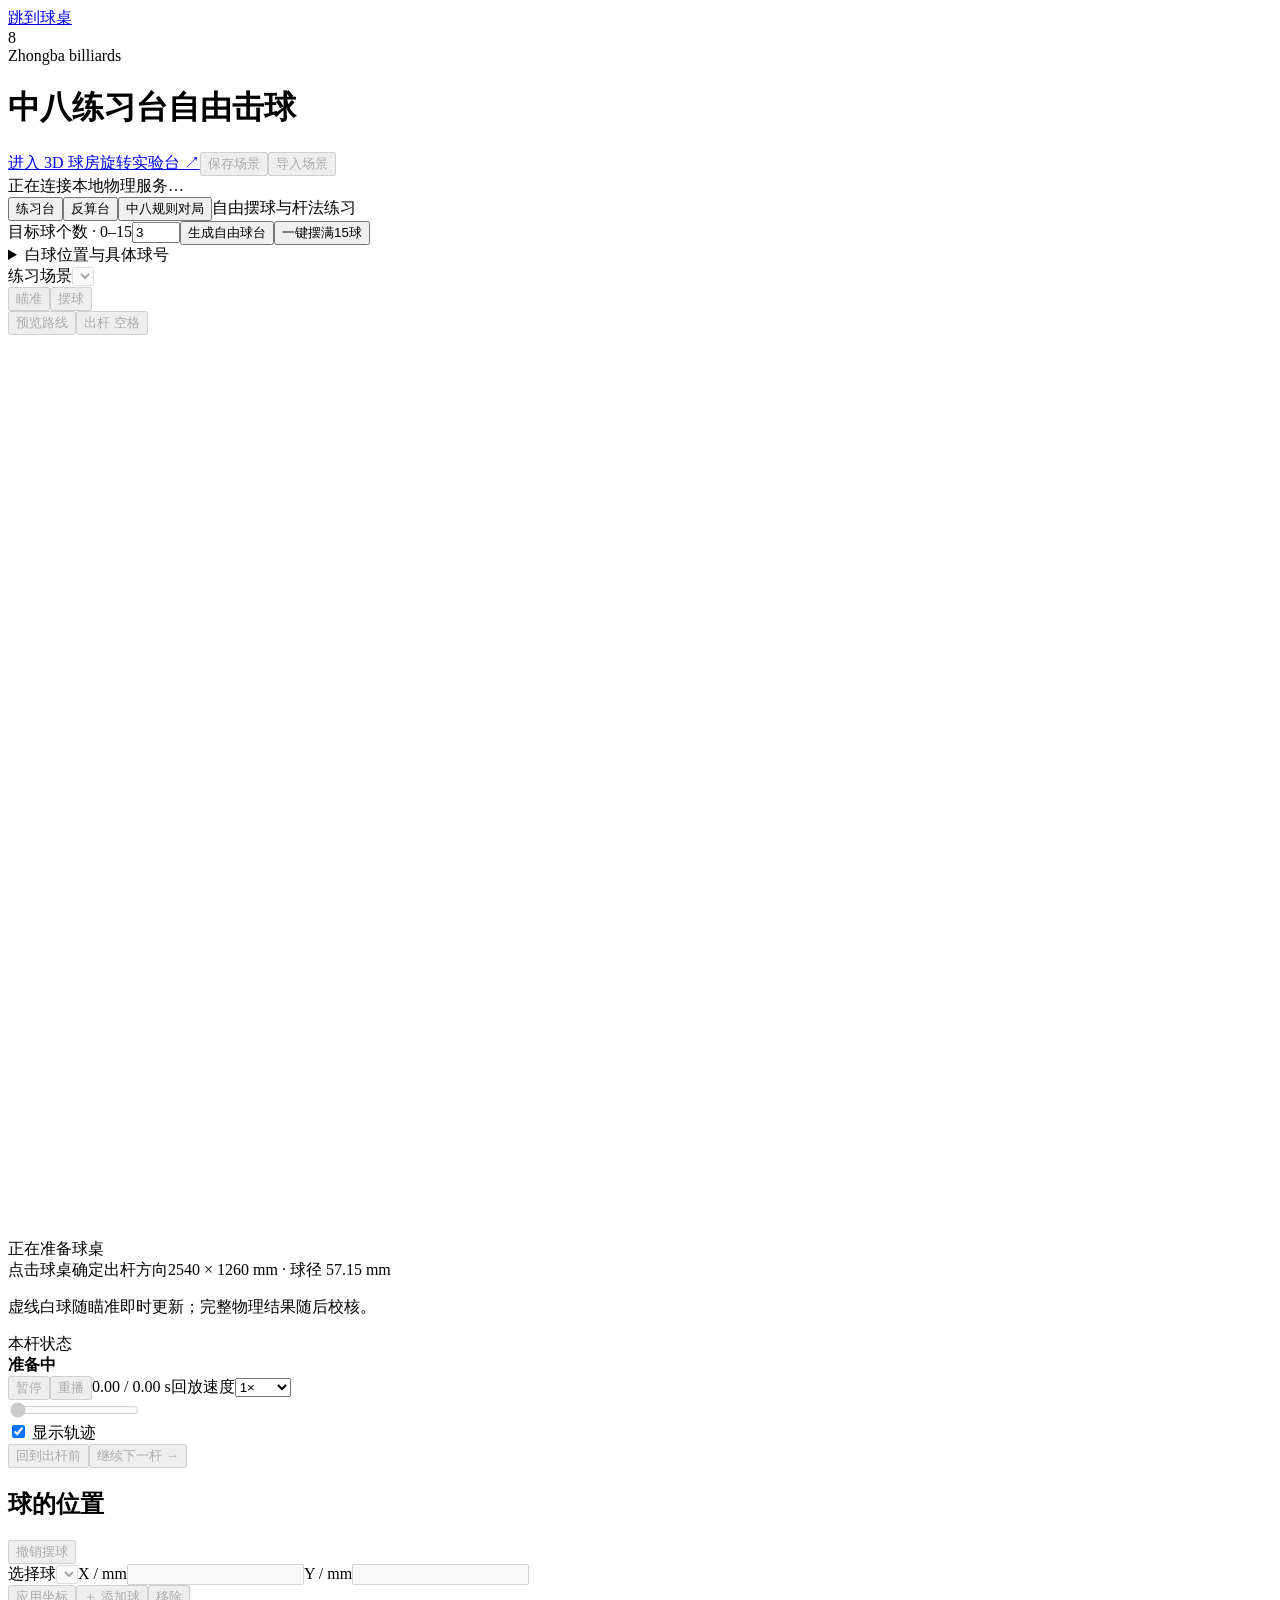
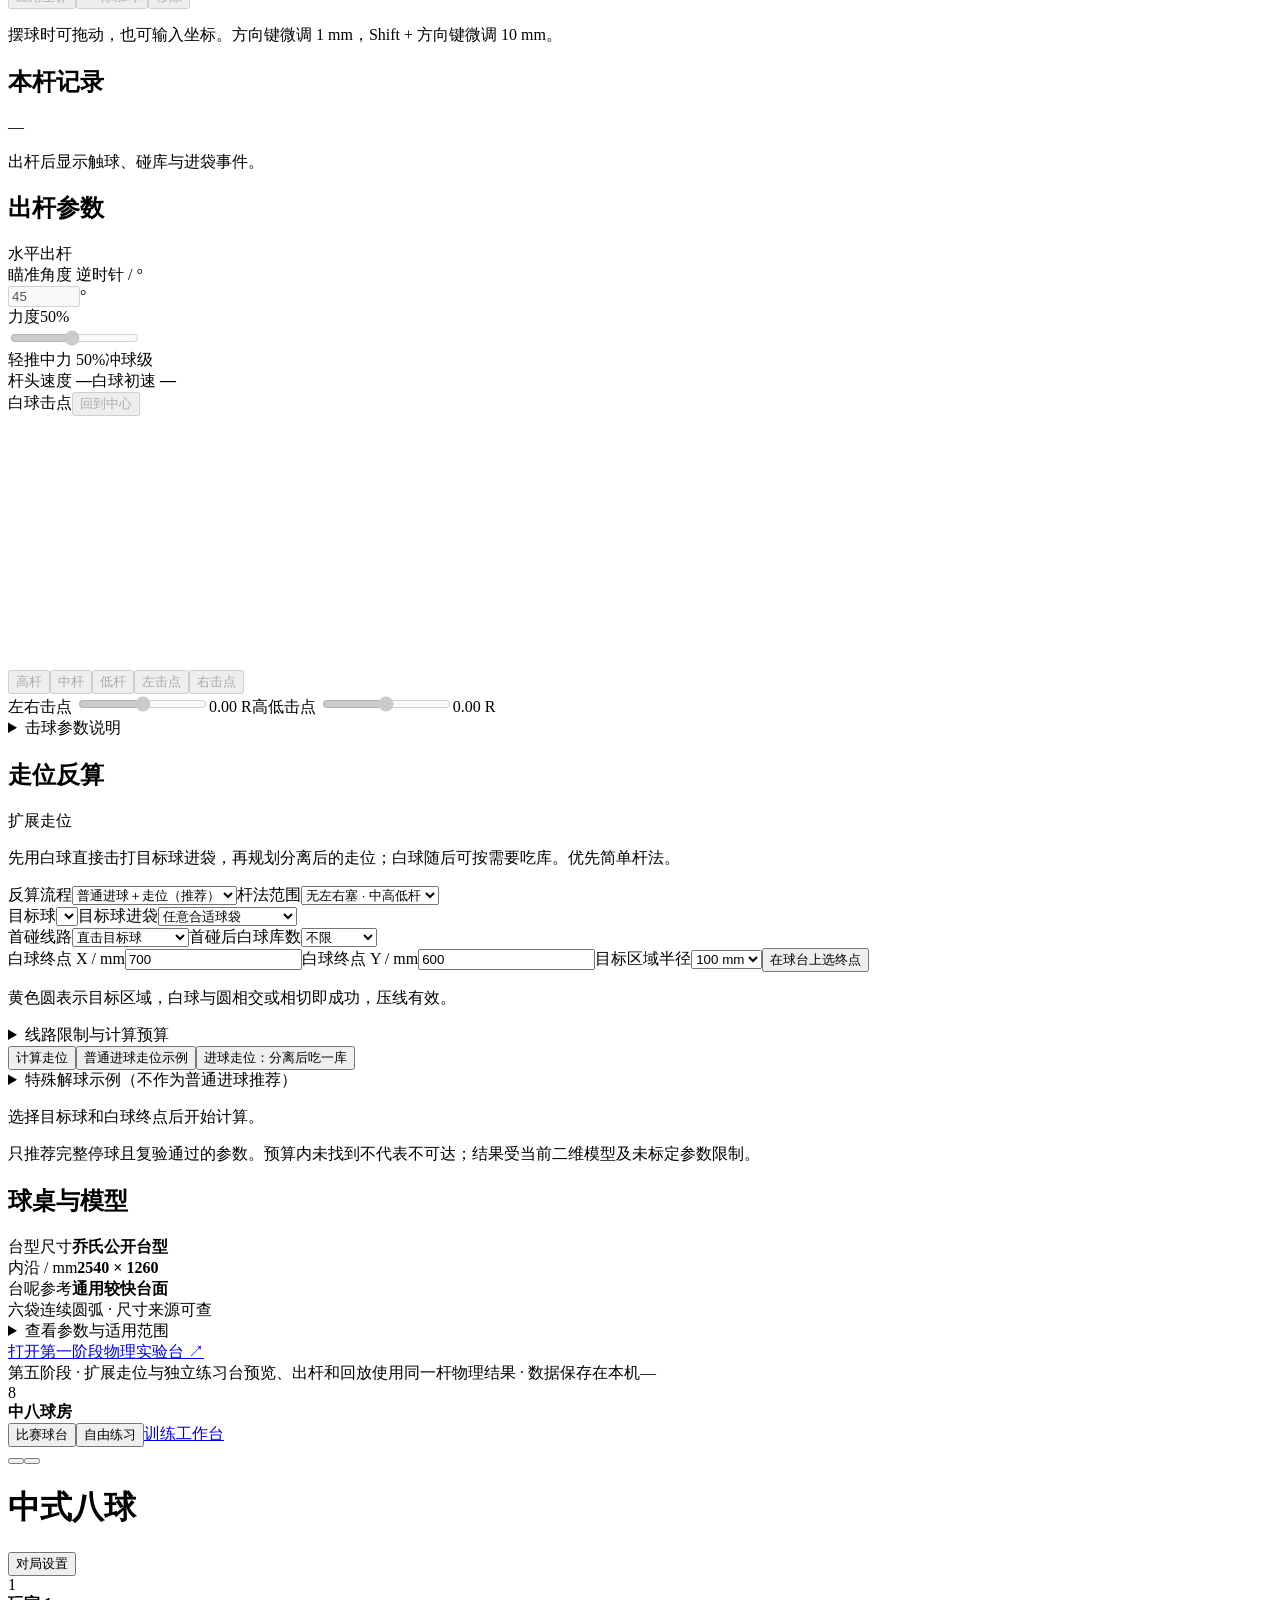
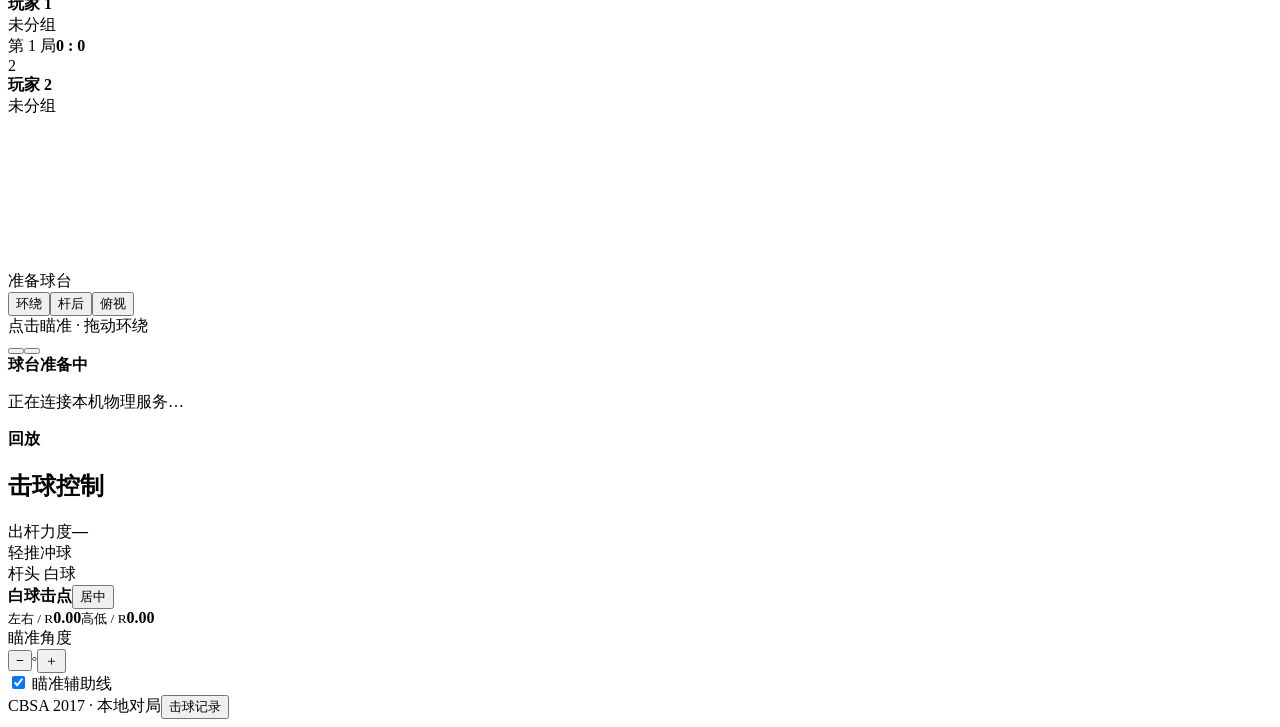
==== commit 75dc09cd: "Verify portable paths with Windows aliases and clarify the direct-file starter" ====
--- a/web/index.html
+++ b/web/index.html
@@ -15,7 +15,7 @@
     if(location.protocol==='file:'){
       document.documentElement.style.cssText='background:#102219;color:#e9f0e6;font:17px/1.8 system-ui,sans-serif';
       document.addEventListener('DOMContentLoaded',()=>{
-        document.body.innerHTML='<main style="max-width:620px;margin:12vh auto;padding:36px;border:1px solid #45604a;border-radius:20px;background:#192f22"><div style="color:#c7dd9c">中八练习台</div><h1 style="font-size:28px;margin:12px 0">请从启动器打开练习台</h1><p>你现在直接打开了 HTML 文件。球桌和计算功能需要本地服务，因此不能从这里直接运行。</p><p>请返回上一级项目文件夹，双击 <strong>启动练习台.cmd</strong>。启动器会自动打开正确的网页地址。</p><p style="font-size:14px;color:#b5c4af">已有对局记录仍保存在本机，无需删除文件或重装。</p></main>';
+        document.body.innerHTML='<main style="max-width:620px;margin:12vh auto;padding:36px;border:1px solid #45604a;border-radius:20px;background:#192f22"><div style="color:#c7dd9c">中八练习台</div><h1 style="font-size:28px;margin:12px 0">请从启动器打开练习台</h1><p>你现在直接打开了 HTML 文件。球桌和计算功能需要本地服务，因此不能从这里直接运行。</p><p>请返回上一级文件夹。Windows 便携版双击 <strong>Zhongba3D.exe</strong>，源码版双击 <strong>启动中八3D.cmd</strong> 或 <strong>启动练习台.cmd</strong>。启动器会打开本机球房。</p><p style="font-size:14px;color:#b5c4af">已有对局记录仍保存在本机，无需删除文件或重装。</p></main>';
       },{once:true});
     }
   </script>
@@ -105,15 +105,15 @@
 </main>
 <div id="arena">
   <header class="room-header">
-    <div class="room-brand"><span class="room-emblem" aria-hidden="true">8</span><div><strong>中八球房</strong><small>ZHONGBA BILLIARDS</small></div></div>
+    <div class="room-brand"><span class="room-emblem" aria-hidden="true">8</span><div><strong>中八球房</strong></div></div>
     <nav class="room-nav" aria-label="球房模式"><button id="room-match" aria-pressed="true">比赛球台</button><button id="room-practice" aria-pressed="false">自由练习</button><a href="/play">训练工作台</a></nav>
     <div class="room-utils"><button id="room-sound" class="icon-btn" aria-label="击球音效" title="击球音效"><i data-icon="sound" aria-hidden="true"></i></button><button id="room-help" class="icon-btn" aria-label="操作与规则" title="操作与规则"><i data-icon="help" aria-hidden="true"></i></button></div>
   </header>
   <main class="room-main">
-    <div class="room-title"><div><p id="room-eyebrow">MATCH ROOM</p><h2 id="room-title">中式八球</h2></div><button id="room-settings"><i data-icon="settings" aria-hidden="true"></i><span id="room-settings-label">对局设置</span></button></div>
+    <div class="room-title"><h1 id="room-title">中式八球</h1><button id="room-settings"><i data-icon="settings" aria-hidden="true"></i><span id="room-settings-label">对局设置</span></button></div>
     <div class="room-layout">
       <section class="room-board" aria-label="三维比赛球台">
-        <div class="game-strip"><div class="seat " id="room-seat-0"><span class="seat-symbol">1</span><div><b id="room-name-0">玩家 1</b><div id="room-group-0" class="seat-group">未分组</div></div></div><div class="scoreboard"><span id="room-rack">第 1 局</span><strong id="room-score">0 : 0</strong></div><div class="seat away" id="room-seat-1"><span class="seat-symbol">2</span><div><b id="room-name-1">玩家 2</b><div id="room-group-1" class="seat-group">未分组</div></div></div></div>
+        <div class="game-strip"><div class="seat" id="room-seat-0"><span class="seat-symbol">1</span><div><b id="room-name-0">玩家 1</b><div id="room-group-0" class="seat-group">未分组</div></div></div><div class="scoreboard"><span id="room-rack">第 1 局</span><strong id="room-score">0 : 0</strong></div><div class="seat away" id="room-seat-1"><span class="seat-symbol">2</span><div><b id="room-name-1">玩家 2</b><div id="room-group-1" class="seat-group">未分组</div></div></div></div>
         <div id="room-stage" class="room-stage">
           <canvas id="room-gl" tabindex="0" aria-label="三维中八桌，点击瞄准，拖动环绕，滚轮缩放"></canvas>
           <canvas id="room-soft" tabindex="0" hidden aria-label="三维中八桌，点击瞄准，拖动环绕，滚轮缩放"></canvas>
